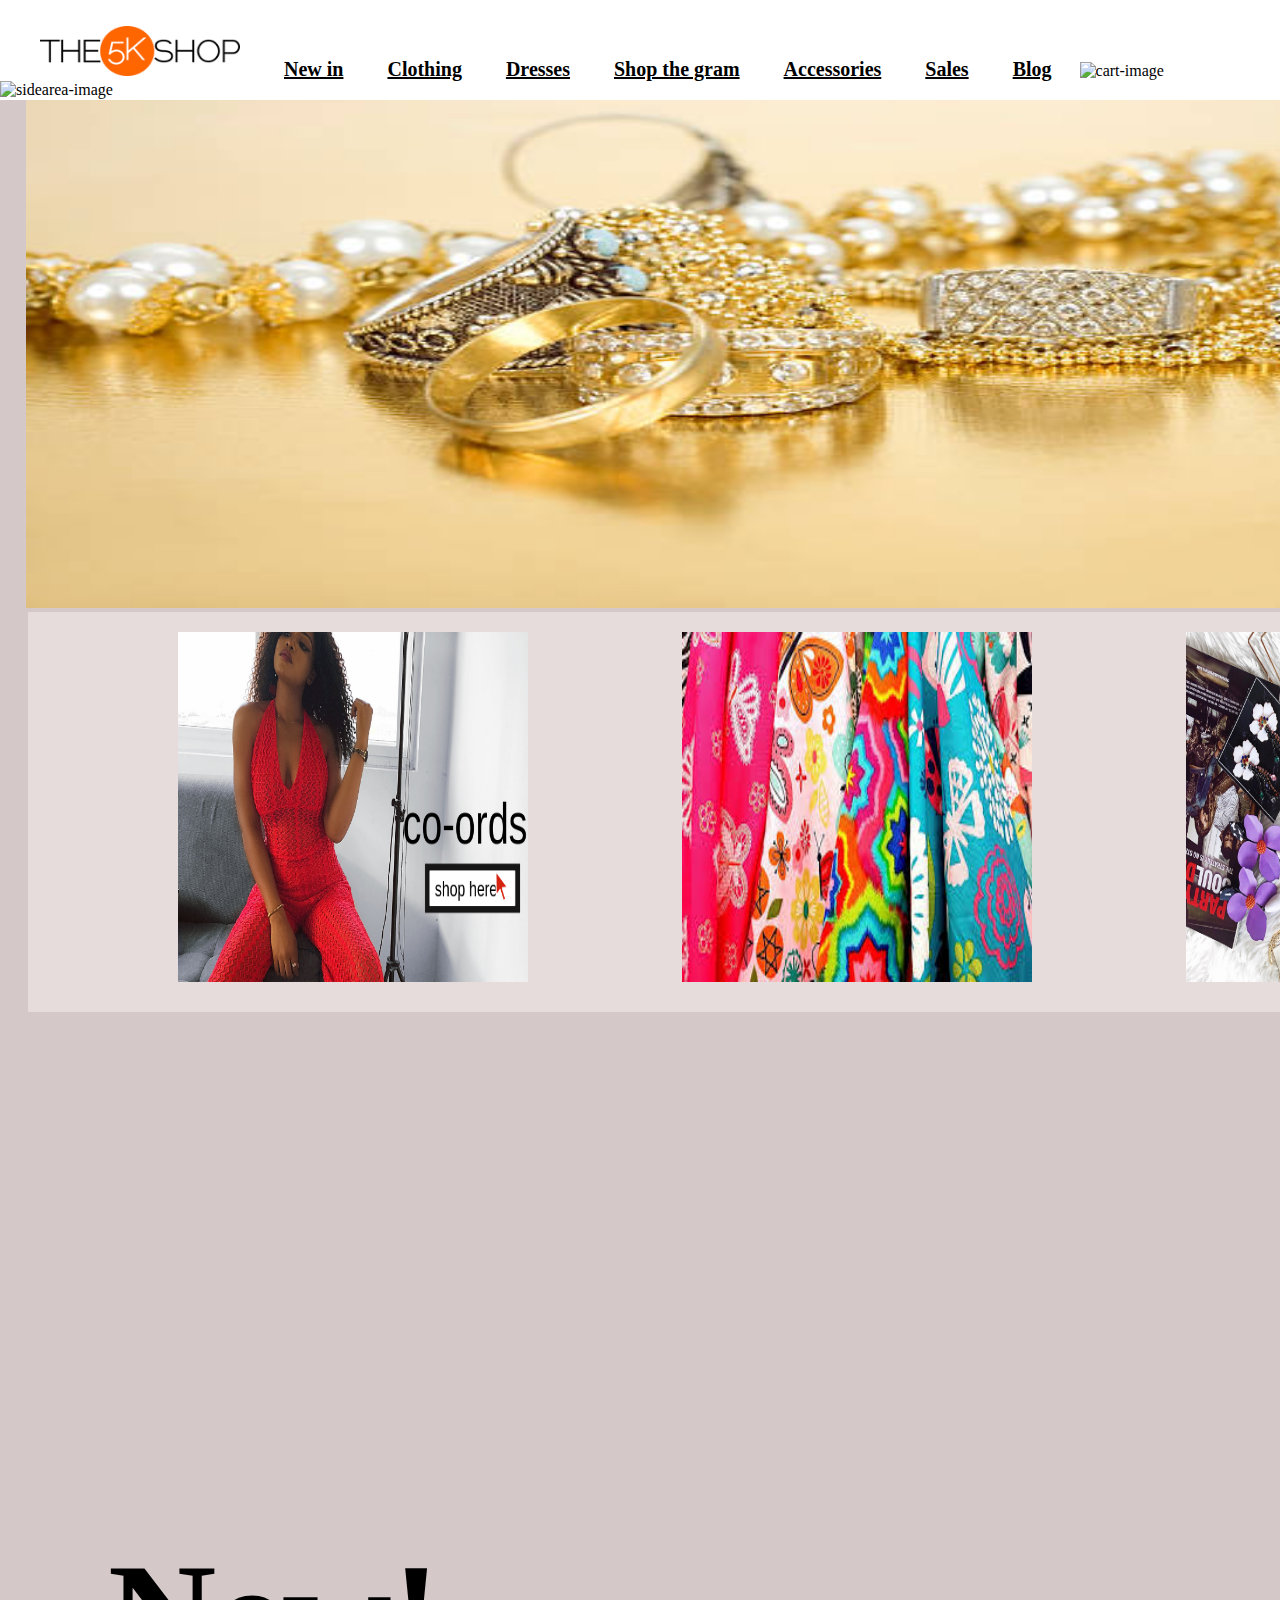
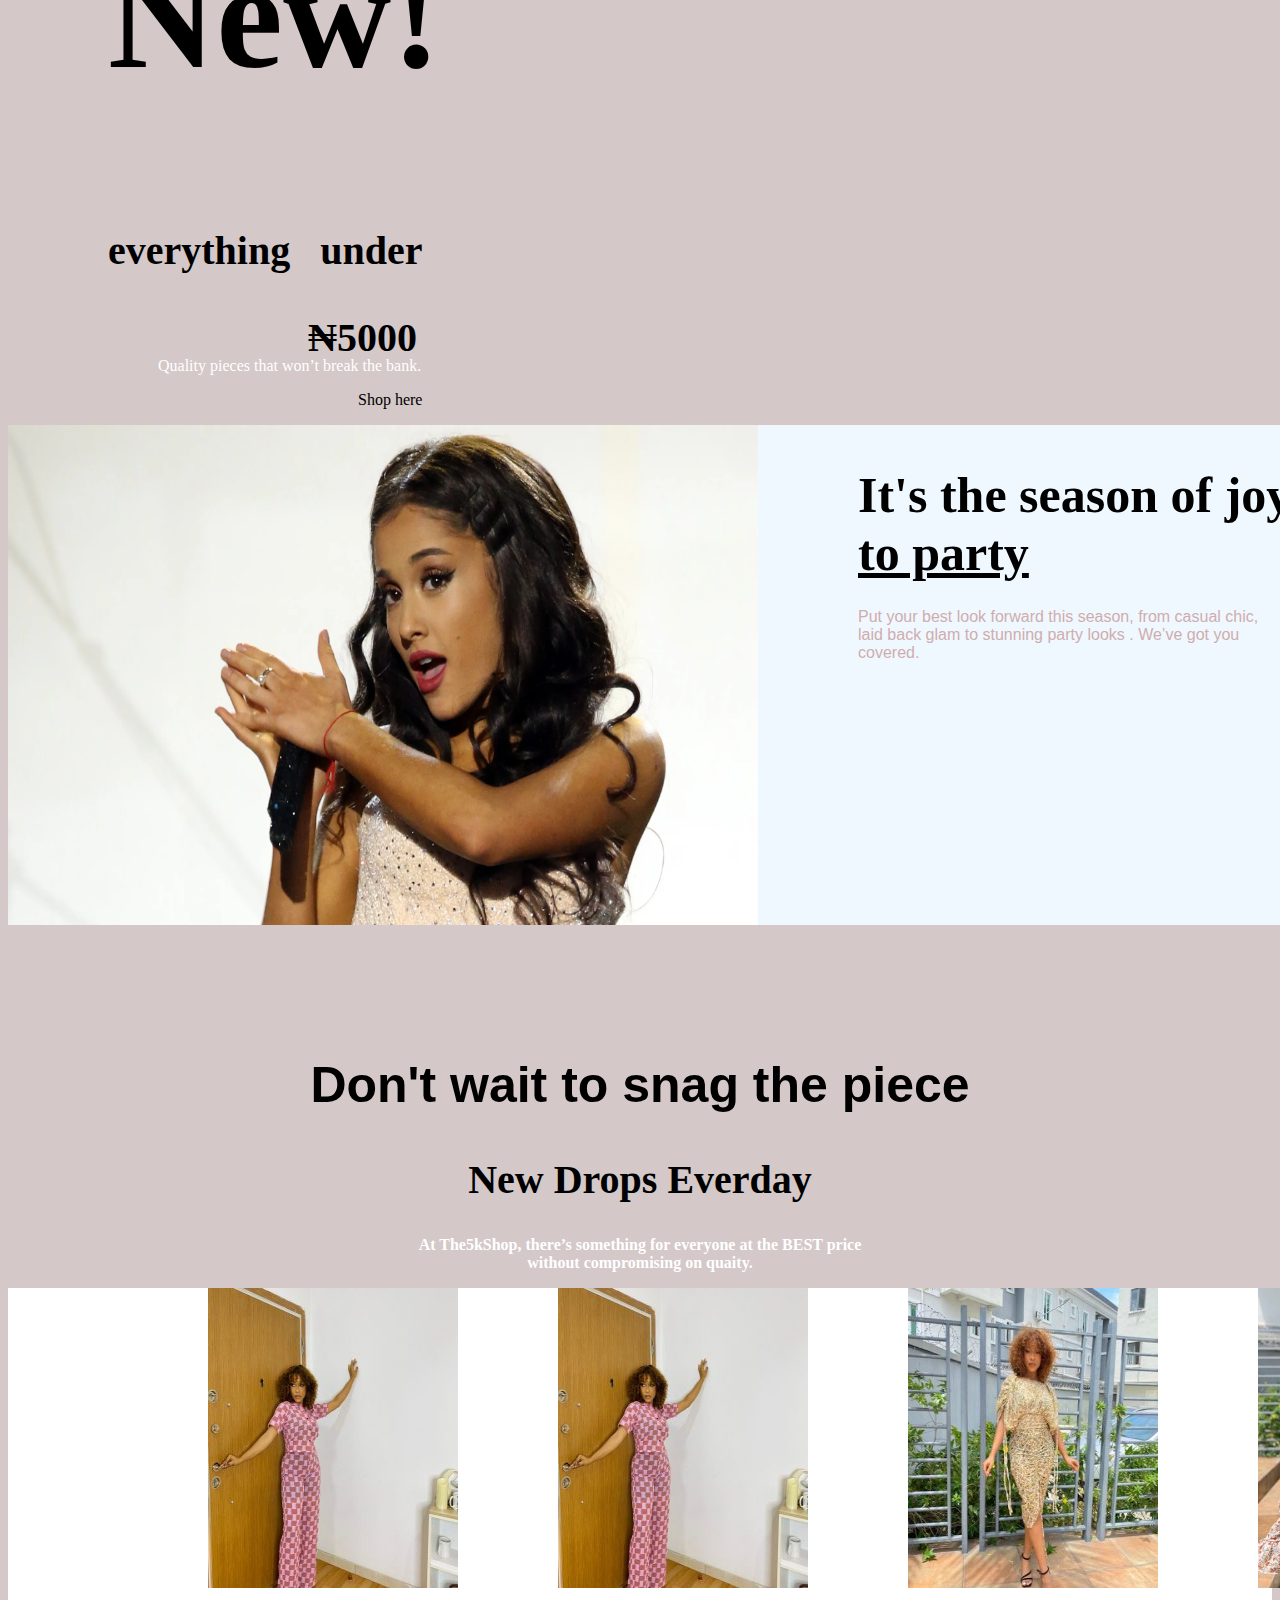
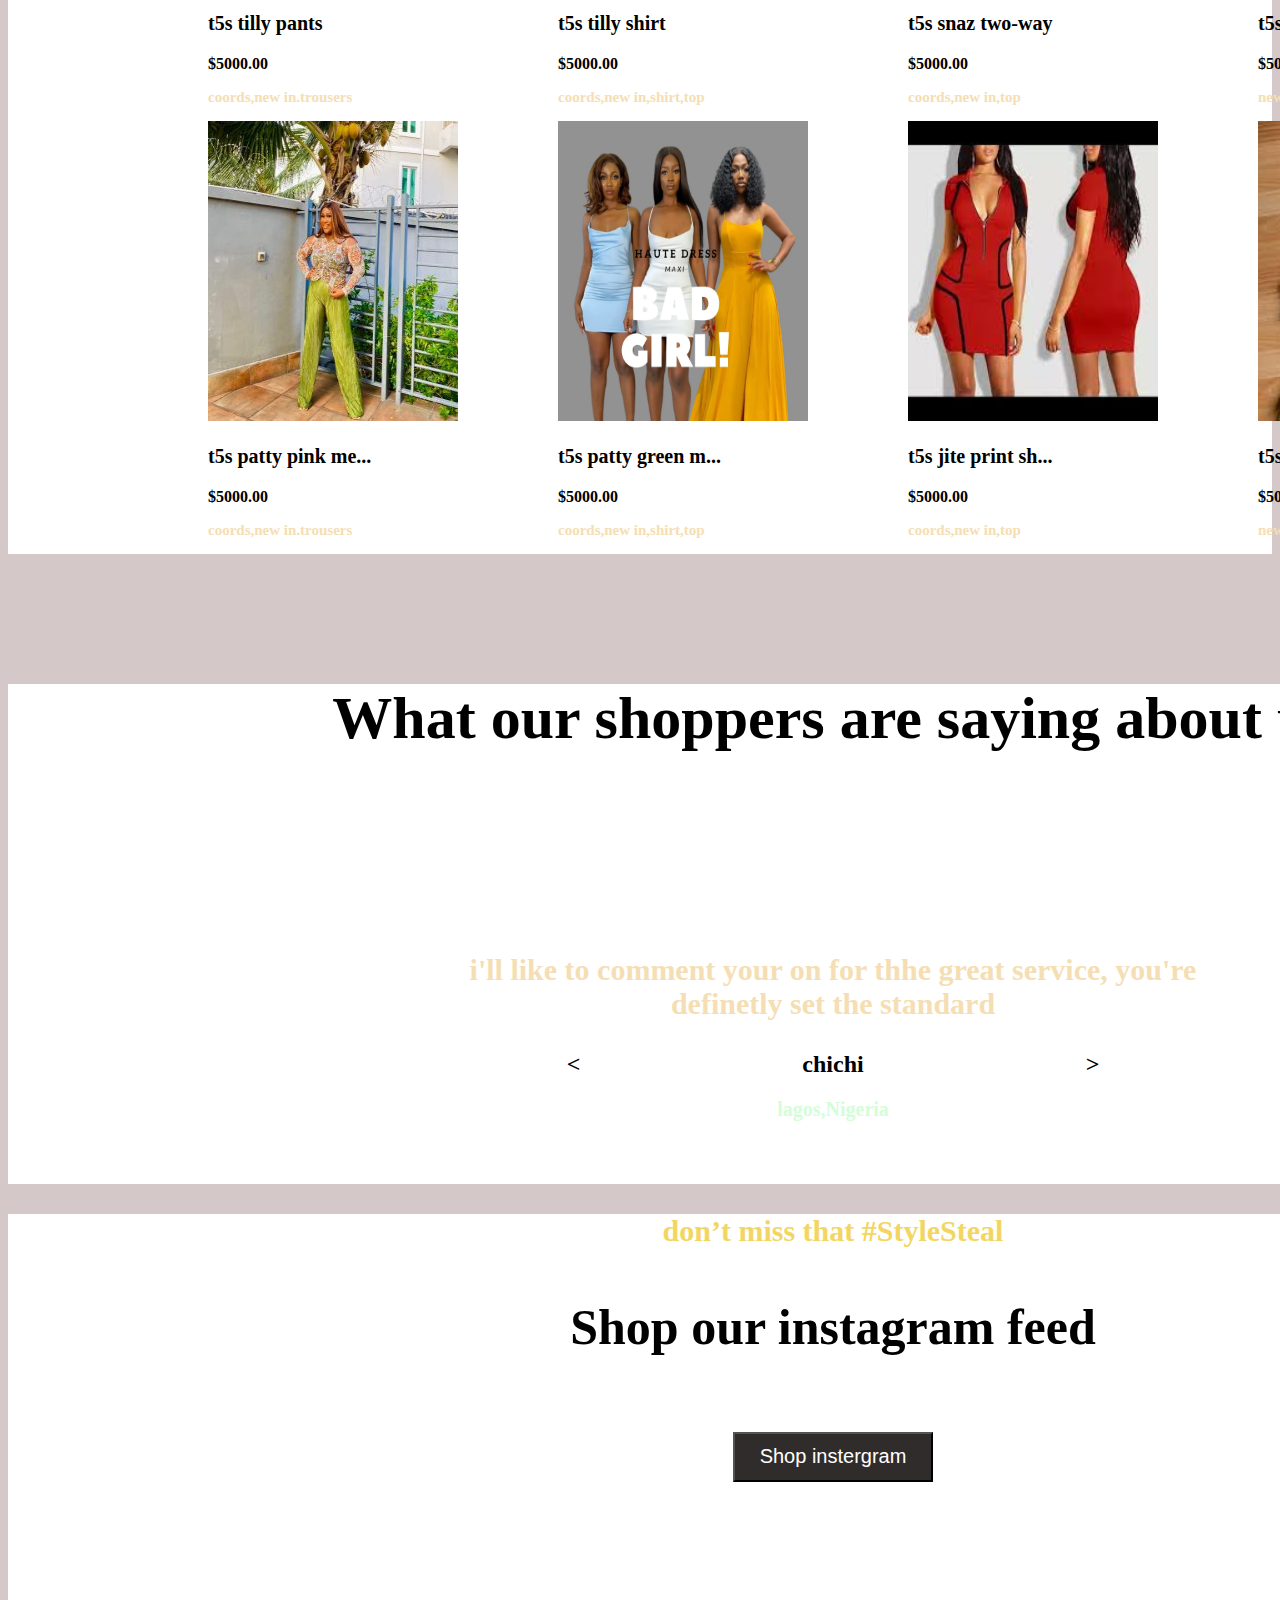
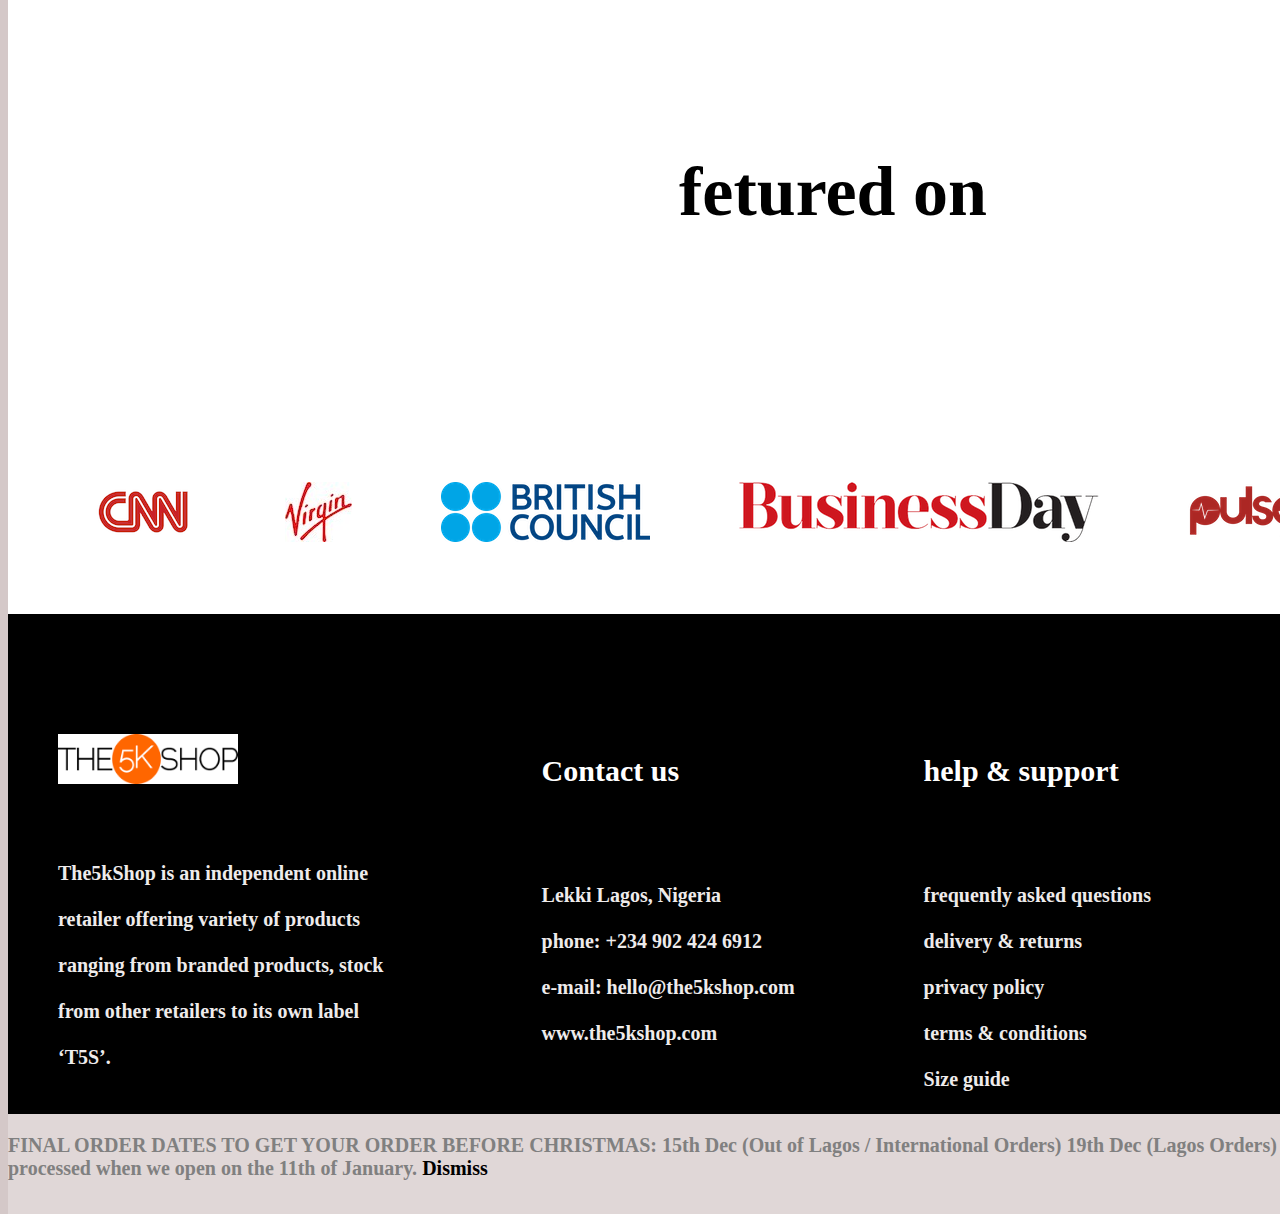
==== index.html @ b1fd97b8 "see" ====
<!DOCTYPE html>
<html lang="en">

<head>
  <meta charset="UTF-8">
  <meta http-equiv="X-UA-Compatible" content="IE=edge">
  <meta name="viewport" content="width=device-width, initial-scale=1.0">
  <title>Fashion</title>
  <link rel="stylesheet" href="./css/styles.css">
</head>

<body>
  <div class="a">
    <img class="i" id="one" src="./img/5k logo.png" alt="">
    <b>
     <a href="sales.html" class="i">New in</a>
     <a href="" class="i">Clothing</a>
     <a href="" class="i"> Dresses</a>
     <a href="" class="i"> Shop the gram</a>
     <a href="" class="i"> Accessories</a>
     <a href="" class="i"> Sales</a>
     <a href="" class="i">Blog</a>
    </b>&nbsp;&nbsp;&nbsp;&nbsp;&nbsp;
    <img class="m" src="https://the5kshop.com/wp-content/themes/bazaar/assets/img/cart.png "
      alt="cart-image">&nbsp;&nbsp;&nbsp;&nbsp;
    <img class="qodef-sidearea-image-dark"
      src="https://the5kshop.com/wp-content/themes/bazaar/assets/img/sidearea-opener.png " alt="sidearea-image">
  </div>
  <img class="d" src="./img/acce.jpg" alt="">
  <div class="e">
    <img class="f" src="./img/co-ords.png" alt="">
    <img class="f" src="./img/images.jfif" alt="">
    <img class="f" src="./img/accessories.png" alt="">
  </div>
  <br>
  <h2 class="g">New!</h2>
  <h2>
    <h5 class="h">everything&nbsp;&nbsp;&nbsp;under<br>
      <p class="j">₦5000</p>
    </h5>
  </h2>
  <p class="k">Quality pieces that won’t break the bank.</p>
  <p class="l">Shop here</p>
  <div class="o">
    <img class="n" src="./img/ariana.jfif" alt="">
    <div>
      <h2 class="n" id="a">It's the season of joy<br><u>to party</u> </h2>
      <p class="p">Put your best look forward this season, from casual chic, <br> laid back glam to stunning party looks .
        We’ve got you <br> covered.</p>
    </div>
  </div><br><br><br><br><b></br>
    <center>
      <h2 class="s">Don't wait to snag the piece</h2>
      <b>
        <h2 class="r">New Drops Everday</h2>
      </b>
      <p class="q">At The5kShop, there’s something for everyone at the BEST price <br> without compromising on quaity. 
      </p>
    </center>
    </div>

    <div class="y">
      <div class="x">
        <div class="te">
          <img class="u" src="./img/A.jpg" alt="">
          <p class="w">t5s tilly pants</p>
          <p>$5000.00</p>
          <p class="v">coords,new in.trousers</p>
        </div>

        <div class="te">
          <img class="u" src="./img/A.jpg" alt="">
          <p class="w">t5s tilly shirt</p>
          <p>$5000.00</p>
          <p class="v">coords,new in,shirt,top</p>
        </div>

        <div class="te">
          <img class="u" src="./img/B.jpg" alt="">
          <p class="w">t5s snaz two-way </p>
          <p>$5000.00</p>
          <p class="v">coords,new in,top</p>
        </div>
        <div class="te">
          <img class="u" src="./img/C.jpg" alt="">
          <p class="w">t5s zen top</p>
          <p>$5000.00</p>
          <p class="v">new in,top</p>
        </div>
      </div>

      <div class="x">
        <div class="te">
          <img class="u" src="./img/D.jpg" alt="">
          <p class="w">t5s patty pink me...</p>
          <p>$5000.00</p>
          <p class="v">coords,new in.trousers</p>
        </div>

        <div class="te">
          <img class="u" src="./img/new 1.webp" alt="">
          <p class="w">t5s patty green m...</p>
          <p>$5000.00</p>
          <p class="v">coords,new in,shirt,top</p>
        </div>

        <div class="te">
          <img class="u" src="./img/new2.jfif" alt="">
          <p class="w">t5s jite print sh...</p>
          <p>$5000.00</p>
          <p class="v">coords,new in,top</p>
        </div>
        <div class="te">
          <img class="u" src="./img/new3.jfif" alt="">
          <p class="w">t5s zainab adire...</p>
          <p>$5000.00</p>
          <p class="v">new in,top</p>
        </div>
      </div>
    </div>
    <br> <br> <br> <br> <br>
    <div class="ga">
      <center>
        <h1 class="aa"> What our shoppers are saying about us</h1>
      </center>
      <center>
        <h3 class="ab"> i'll like to comment your on for thhe great service, you're <br> definetly set the standard <h2>
    <&nbsp;&nbsp;&nbsp;&nbsp;&nbsp;&nbsp;&nbsp;&nbsp;&nbsp;&nbsp;&nbsp;&nbsp;&nbsp;&nbsp;&nbsp;&nbsp;&nbsp;&nbsp;&nbsp;&nbsp;&nbsp;&nbsp;&nbsp;&nbsp;&nbsp;&nbsp;&nbsp;&nbsp;&nbsp;&nbsp;&nbsp;&nbsp;&nbsp;&nbsp;&nbsp;&nbsp; chichi    &nbsp;&nbsp;&nbsp;&nbsp;&nbsp;&nbsp;&nbsp;&nbsp;&nbsp;&nbsp;&nbsp;&nbsp;&nbsp;&nbsp;&nbsp;&nbsp;&nbsp;&nbsp;&nbsp;&nbsp;&nbsp;&nbsp;&nbsp;&nbsp;&nbsp;&nbsp;&nbsp;&nbsp;&nbsp;&nbsp;&nbsp;&nbsp;&nbsp;&nbsp;&nbsp;&nbsp;></h2>
          <p class="nm">lagos,Nigeria</p>
        </h3>
      </center>
    </div>
    <div class="gg">
      <center>
        <p class="ml">don’t miss that #StyleSteal</p>
        <p class="mj">Shop our instagram feed</p>
        <button id="one">Shop instergram</button>
      </center> <br><br><br> <br><br><br> <br><br><br> <br><br><br> <br><br><br>
     <center> <b class="fg">fetured on</b></center>
     <img class="op" src="./img/cnn.png" alt="">
     <img class="op" src="./img/Virgin.jpg" alt="">
     <img class="op" src="./img/British Council.png" alt="">
     <img class="op" src="./img/bussiness day.png" alt="">
     <img class="op" src="./img/Pulse.png" alt="">
     <img class="op" src="./img/tech moran.png" alt="">
    </div>
    <div>
      <div class="aq">
        <div class="hj" id="vo">
          <img class="as" src="./img/5k logo.png" alt=""><br><br><br><br>
          <p class="zd">
            The5kShop is an independent online <br><br>
            retailer offering variety of products <br> <br>
            ranging from branded products, stock <br> <br>
            from other retailers to its own label <br><br>
            ‘T5S’.<br><br>
          </p>
        </div>
        &nbsp;&nbsp;&nbsp;&nbsp;&nbsp;&nbsp;&nbsp;&nbsp;&nbsp;&nbsp;&nbsp;&nbsp;&nbsp;&nbsp;&nbsp;& nbsp;&nbsp;&nbsp;&nbsp;&nbsp;&nbsp;&nbsp;&nbsp;&nbsp;&nbsp;&nbsp;&nbsp;&nbsp;&nbsp;&nbsp;&nbsp;&nbsp;

        <div class="hj" id="lo">
          <h4 class="rf">Contact us</h4><br><br>
          <p class="zd">
            Lekki Lagos, Nigeria <br><br>
            phone: +234 902 424 6912 <br><br>
            e-mail: hello@the5kshop.com <br><br>
            www.the5kshop.com
          </p>

        </div>
        &nbsp;&nbsp;&nbsp;&nbsp;&nbsp;&nbsp;&nbsp;&nbsp;&nbsp;&nbsp;&nbsp;&nbsp;&nbsp;&nbsp;&nbsp;&nbsp;&nbsp;&nbsp;&nbsp;&nbsp;&nbsp;&nbsp;&nbsp;&nbsp;&nbsp;&nbsp;&nbsp;&nbsp;&nbsp;&nbsp;&nbsp;&nbsp;

        <div class="hj" id="rt">
          <h4 class="rf">help & support</h4><br><br>
          <p class="zd">
            frequently asked questions <br><br>
            delivery & returns <br><br>
            privacy policy <br><br>
            terms & conditions <br><br>
            Size guide
          </p>
        </div>&nbsp;&nbsp;
        &nbsp;&nbsp;&nbsp;&nbsp;&nbsp;&nbsp;&nbsp;&nbsp;&nbsp;&nbsp;&nbsp;&nbsp;&nbsp;&nbsp;&nbsp;&nbsp;&nbsp;&nbsp;&nbsp;&nbsp;&nbsp;&nbsp;&nbsp;&nbsp;&nbsp;&nbsp;&nbsp;&nbsp;&nbsp;&nbsp;

        <div class="hj" id="yu">
          <h4 class="rf"> subscribe</h4>
          <button id="one">e-mail &nbsp;&nbsp;&nbsp;&nbsp;subscribe</button>

        </div>
      </div>
      <div class="ko">
        <p class="ka">FINAL ORDER DATES TO GET YOUR ORDER BEFORE CHRISTMAS: 15th Dec (Out of Lagos / International
          Orders) 19th Dec (Lagos Orders) All orders places after these dates will be processed when we open on the 11th
          of January. <b id="f"> Dismiss</b></p>
      </div>






</body>

</html>
---- css/styles.css ----
body{
    background-color: rgb(212, 200, 200);
}

#one{
    height: 50px;
    width: 200px;
    color: white;
    margin-top: 26px;
}
.h{
    height: 80px;
    width: 80px;
}
.i{
    font-size: 20px;
    display: inline-block;
    color: rgb(0, 0, 0);
    margin-left: 40px;
}
.m{
    height: 40px;
    width: 40px;
}
.d{
    height: 600px;
    width: 1620px;
    margin-left: 18px;
}
.e{
    background-color: rgb(231, 220, 220);
    height: 400px;
    width: 1620px; 
}
.f{
    height: 350px;
    width: 350px;
    display: inline-block;
    margin-left: 150px;
    margin-top: 20px;
}
.g{
    font-family:Quentin;
    font-size: 150px;
margin-top: 500px;
margin-left: 100px;
}
.h{
    font-size: 40px;
    margin-left: 100px;
    margin-bottom: 50px;
}
.e{
    margin-left: 20px;
}
.a{
    margin-top: -8px;
    margin-left: -8px;
    width: 100%;
    height: 100px;
    background-color: white;
    position: fixed;
}
.j{
    margin-bottom: 20px;
    margin-left: 200px;
}
.k{
    color: white;
    margin-left: 150px;
}
.l{
    color: rgb(0, 0, 0);
    margin-left: 350px;
}
.o{
    height: 500px;
    width: 1650px;
    background-color: aliceblue;
display: flex;
font-family: Poppins,sans-serif;
}
#a{
    font-family: fantasy;
    font-size: 50px;
    margin-left: 100px;
}
.n{
    height: 500px;
width: 750px;
}
.p{
    color: rgb(207, 173, 173);
    margin-top: -400px;
    margin-left: 100px;
}
.r{
    font-size: 40px;
}
.s{
    font-size: 50px;
    font-family: Arial, Helvetica, sans-serif;
}
.q{
    color: white;
}
.t{
    height: 700px;
    width: 1300px;
    background-color: gray;
}
.u{
    height: 300px;
    width: 250px;
} 
.v{
font-size: 15px;
color:wheat;
}

.w{
    font-size: 20px;
}
.x{
    display: flex;
    margin-left: 100px;
}
.y{
    background-color: white;
}
.z{
    display: inline-block;
}
.te{
    margin-left: 100px;
}
.ga{
    width:1650px;
    height:500px;
    background-color:white;
}
.aa{
    font-size:60px; 
}
.ab{
    font-size:30px;
    color:wheat;
    margin-top:200px;
}
.hj{
    display: inline-block;
    margin-top: 100px;
}
.da{
    margin-left: 600px;
    margin-top: 50px;
}
#vo{
    position: absolute;
    margin-left: 50px;
}
#lo{
    position: absolute;
    margin-left: 350px;
}
#rt{
    position: absolute;
    margin-left: 600px;
}
#yu{
    position: absolute;
    margin-left: 850px;
}
.aq{
    background-color:black;
    height: 500px;
    width: 1650px;
}
.as{
    width: 180px;
    height: 50px;
    margin-top: 20px;
}
.rf{
    font-size: 30px;
    color: white;
}
.zs{
    border: aquamarine;
    height: 20px;
    width: 50px;
    font-size: 20px;
    color: rgb(238, 235, 235);
}
.ko{
    background-color:rgb(224, 215, 215);
    height: 100px;
    width:1650px;
    position: absolute;
}

.ka{
    color: grey;
    font-size: 20px;
}
#f{
    color: black;
}
.zd{
    font-size: 20px;
    color: rgb(238, 235, 235);
}
#one{
    background-color: rgb(48, 44, 44);
    font-size: 20px;
}
.ml{
    font-size: 30px;
    color: rgb(243, 214, 98);
}
.mj{
    font-size: 50px;
}
.fg{
    font-size: 70px;
}
.op{
    margin-left: 85px;
    margin-top: 250px;
}
.nm{
    font-size: 20px;
    color: rgb(212, 253, 217);
}
.gg{
    height: 1000px;
    width: 1650px;
     background-color: white;
}
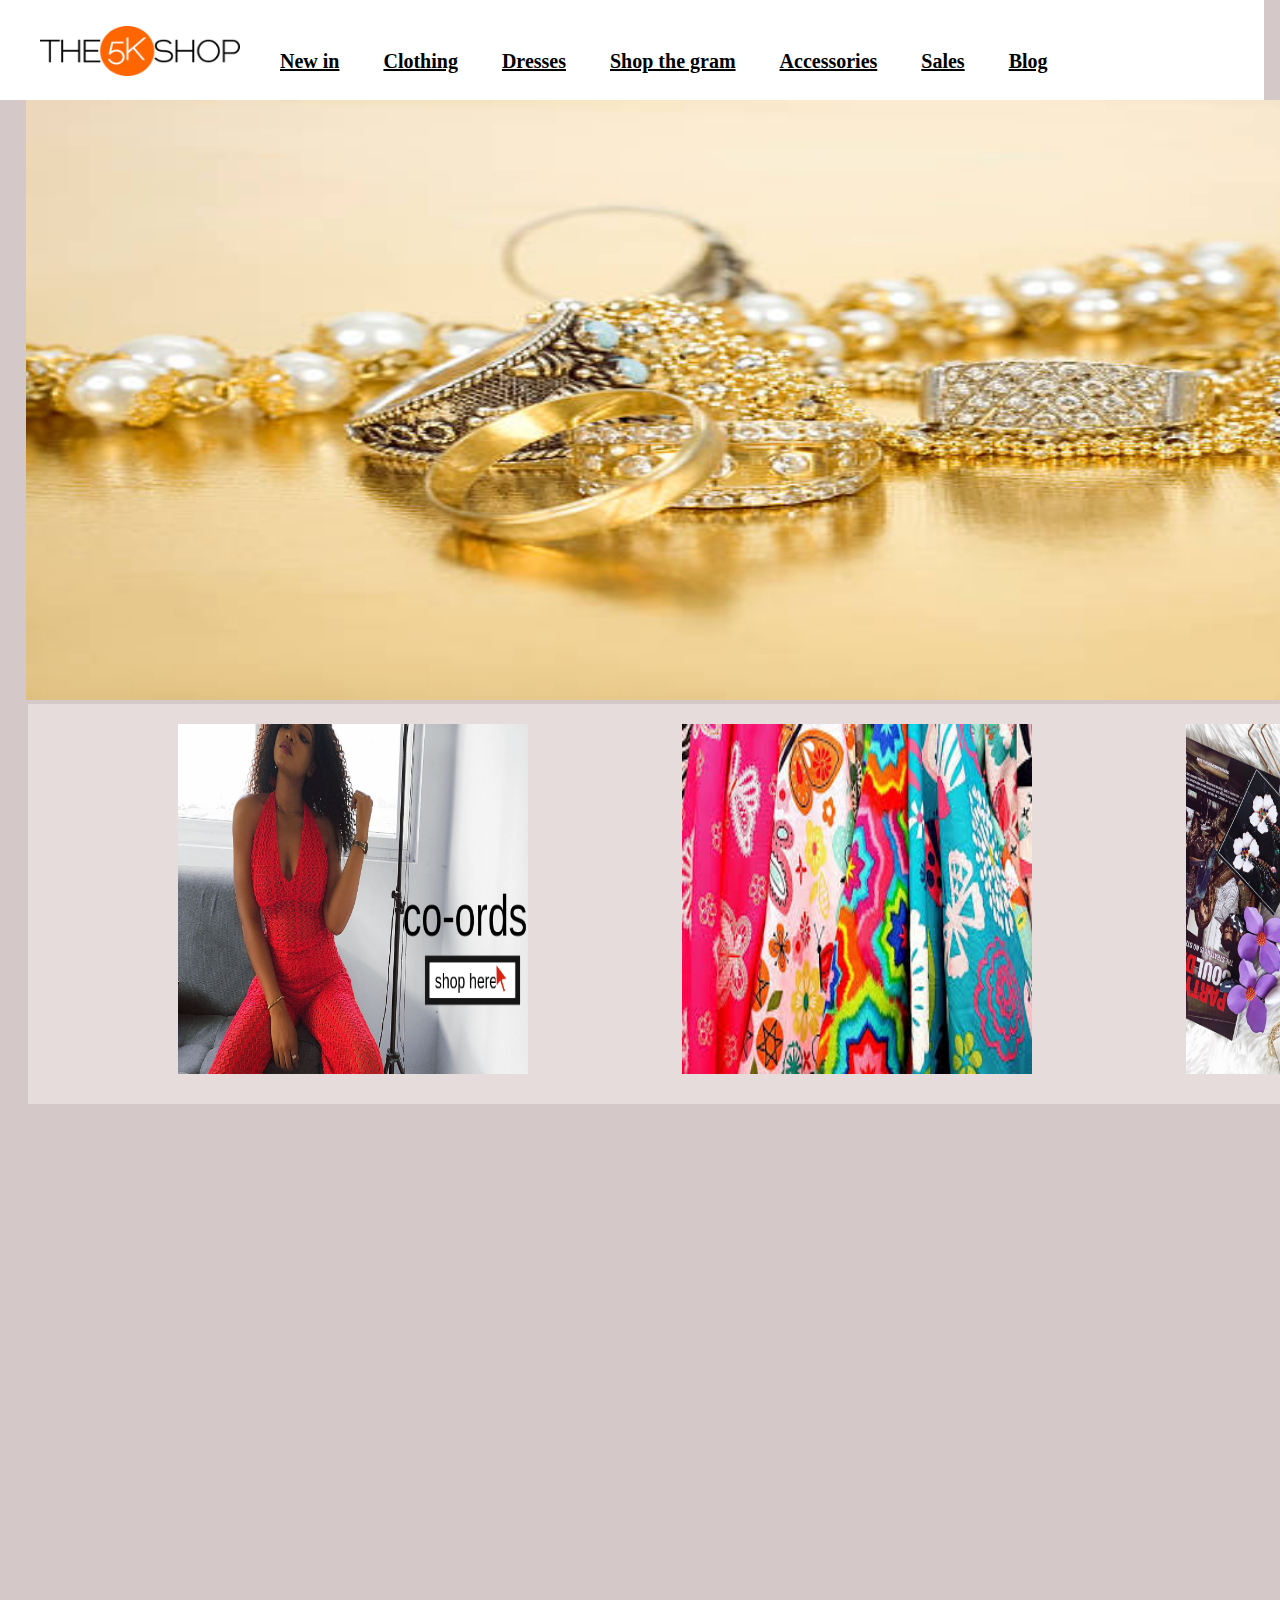
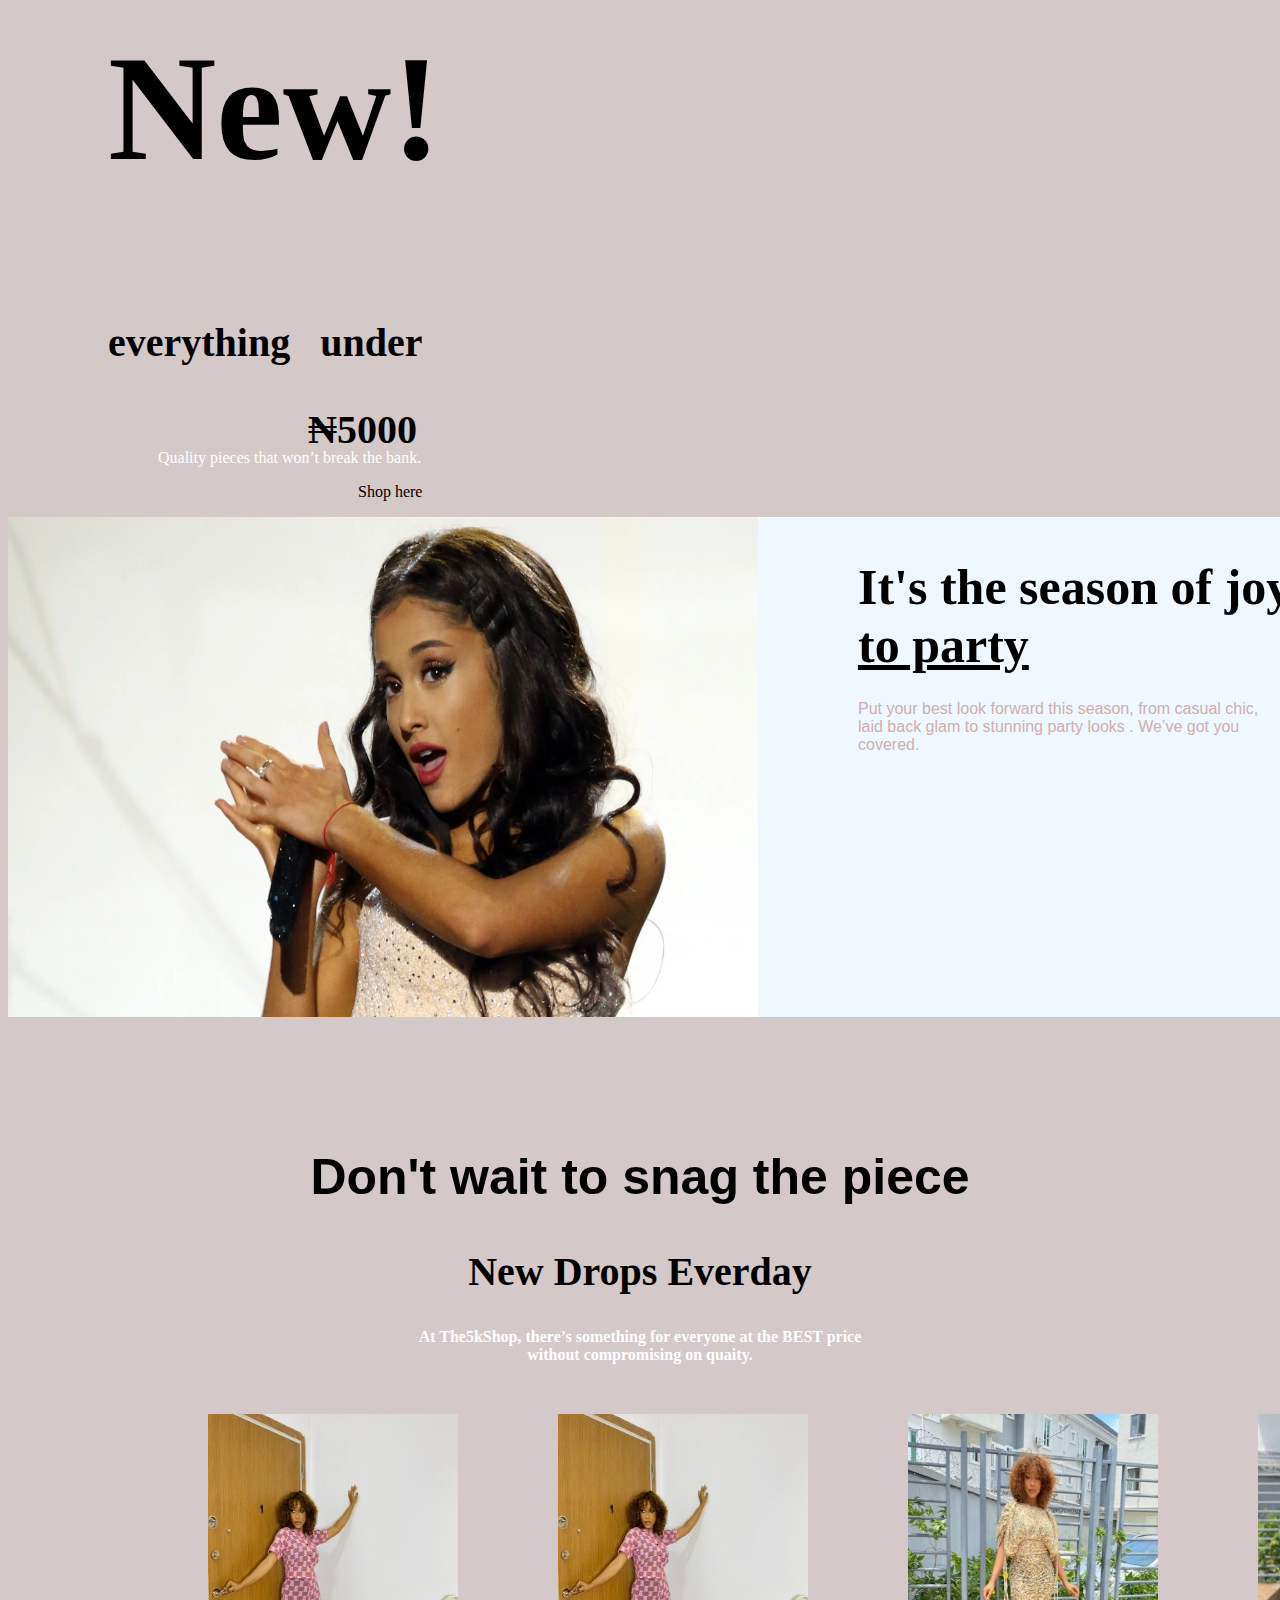
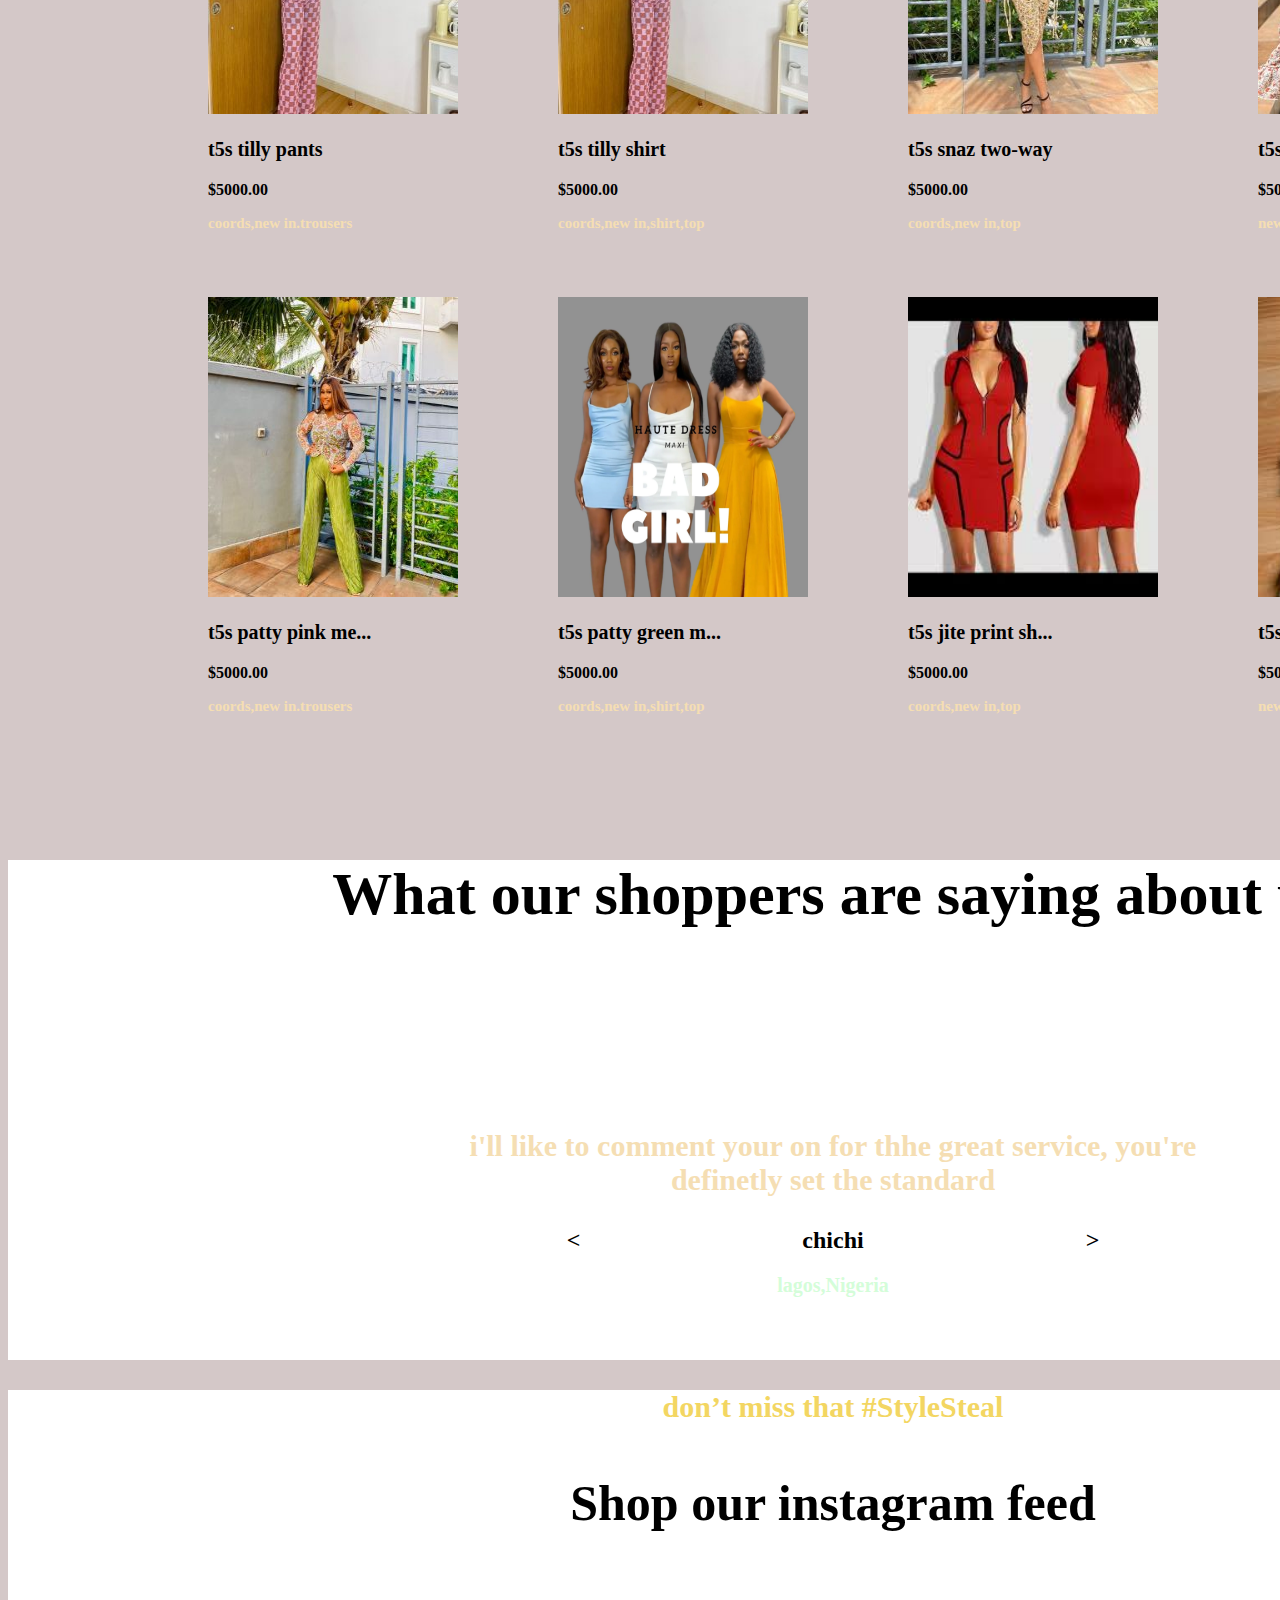
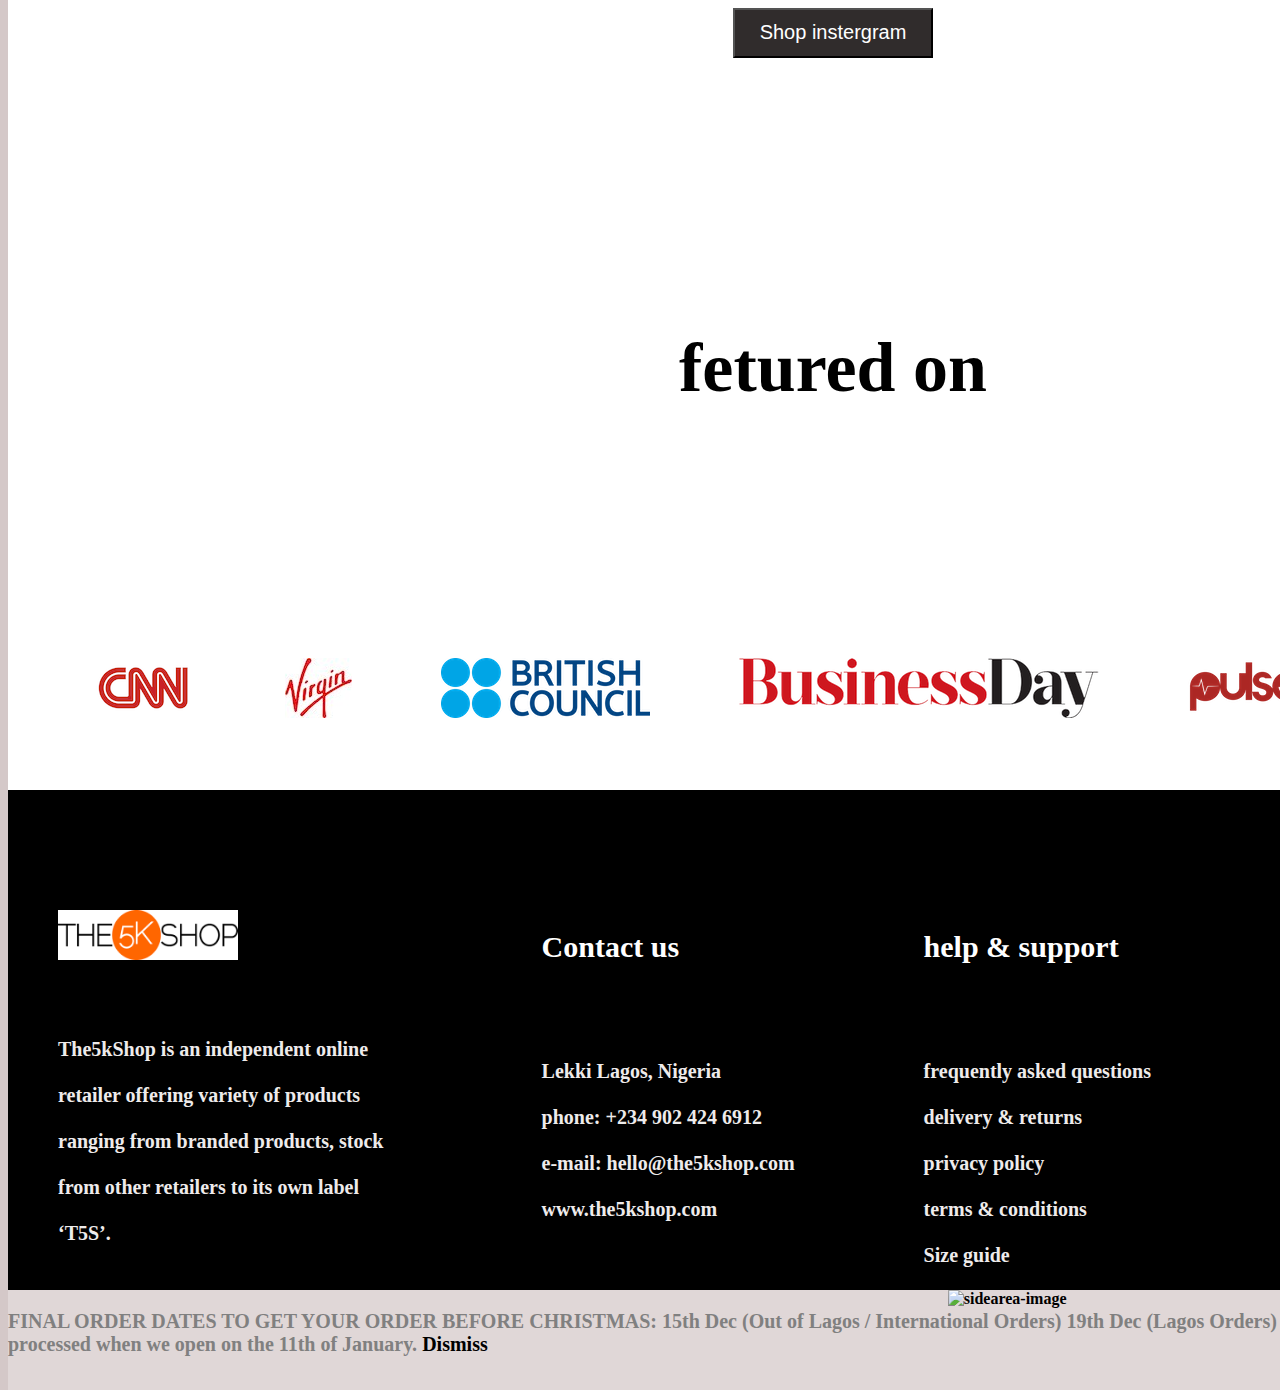
==== commit 8c1f8d56: "fash" ====
--- a/index.html
+++ b/index.html
@@ -21,10 +21,6 @@
      <a href="" class="i"> Sales</a>
      <a href="" class="i">Blog</a>
     </b>&nbsp;&nbsp;&nbsp;&nbsp;&nbsp;
-    <img class="m" src="https://the5kshop.com/wp-content/themes/bazaar/assets/img/cart.png "
-      alt="cart-image">&nbsp;&nbsp;&nbsp;&nbsp;
-    <img class="qodef-sidearea-image-dark"
-      src="https://the5kshop.com/wp-content/themes/bazaar/assets/img/sidearea-opener.png " alt="sidearea-image">
   </div>
   <img class="d" src="./img/acce.jpg" alt="">
   <div class="e">
@@ -201,4 +197,86 @@
 
 </body>
 
-</html>+</html>
+
+
+
+
+
+
+
+
+
+
+
+
+
+
+
+
+
+
+
+
+
+
+
+
+
+
+
+
+
+
+
+
+
+
+
+
+
+
+
+
+
+
+
+
+
+
+
+
+
+
+
+
+
+
+
+
+
+
+
+
+
+
+
+
+
+
+
+
+
+
+
+
+
+
+
+
+
+
+<img class="m" src="https://the5kshop.com/wp-content/themes/bazaar/assets/img/cart.png "
+alt="cart-image">
+<img class="qodef-sidearea-image-dark" id="yu"
+src="https://the5kshop.com/wp-content/themes/bazaar/assets/img/sidearea-opener.png " alt="sidearea-image">--- a/css/styles.css
+++ b/css/styles.css
@@ -17,6 +17,7 @@
     display: inline-block;
     color: rgb(0, 0, 0);
     margin-left: 40px;
+    margin-top: 50px;
 }
 .m{
     height: 40px;
@@ -59,7 +60,7 @@
     width: 100%;
     height: 100px;
     background-color: white;
-    position: fixed;
+    display: flex;
 }
 .j{
     margin-bottom: 20px;
@@ -124,9 +125,7 @@
 .x{
     display: flex;
     margin-left: 100px;
-}
-.y{
-    background-color: white;
+    margin-top: 50px;
 }
 .z{
     display: inline-block;
@@ -237,3 +236,21 @@
     width: 1650px;
      background-color: white;
 }
+.uy{
+    height: 2200px;
+    width: 1350px;
+    background-color: white;
+}
+.ad{
+    height: 250px;
+    width: 1350px;
+    background-color: blue;
+}
+.hji{
+    display: flex;
+    background-color: rgb(212, 212, 101);
+}
+.yu{
+    height: 40px;
+    width: 40px;
+}
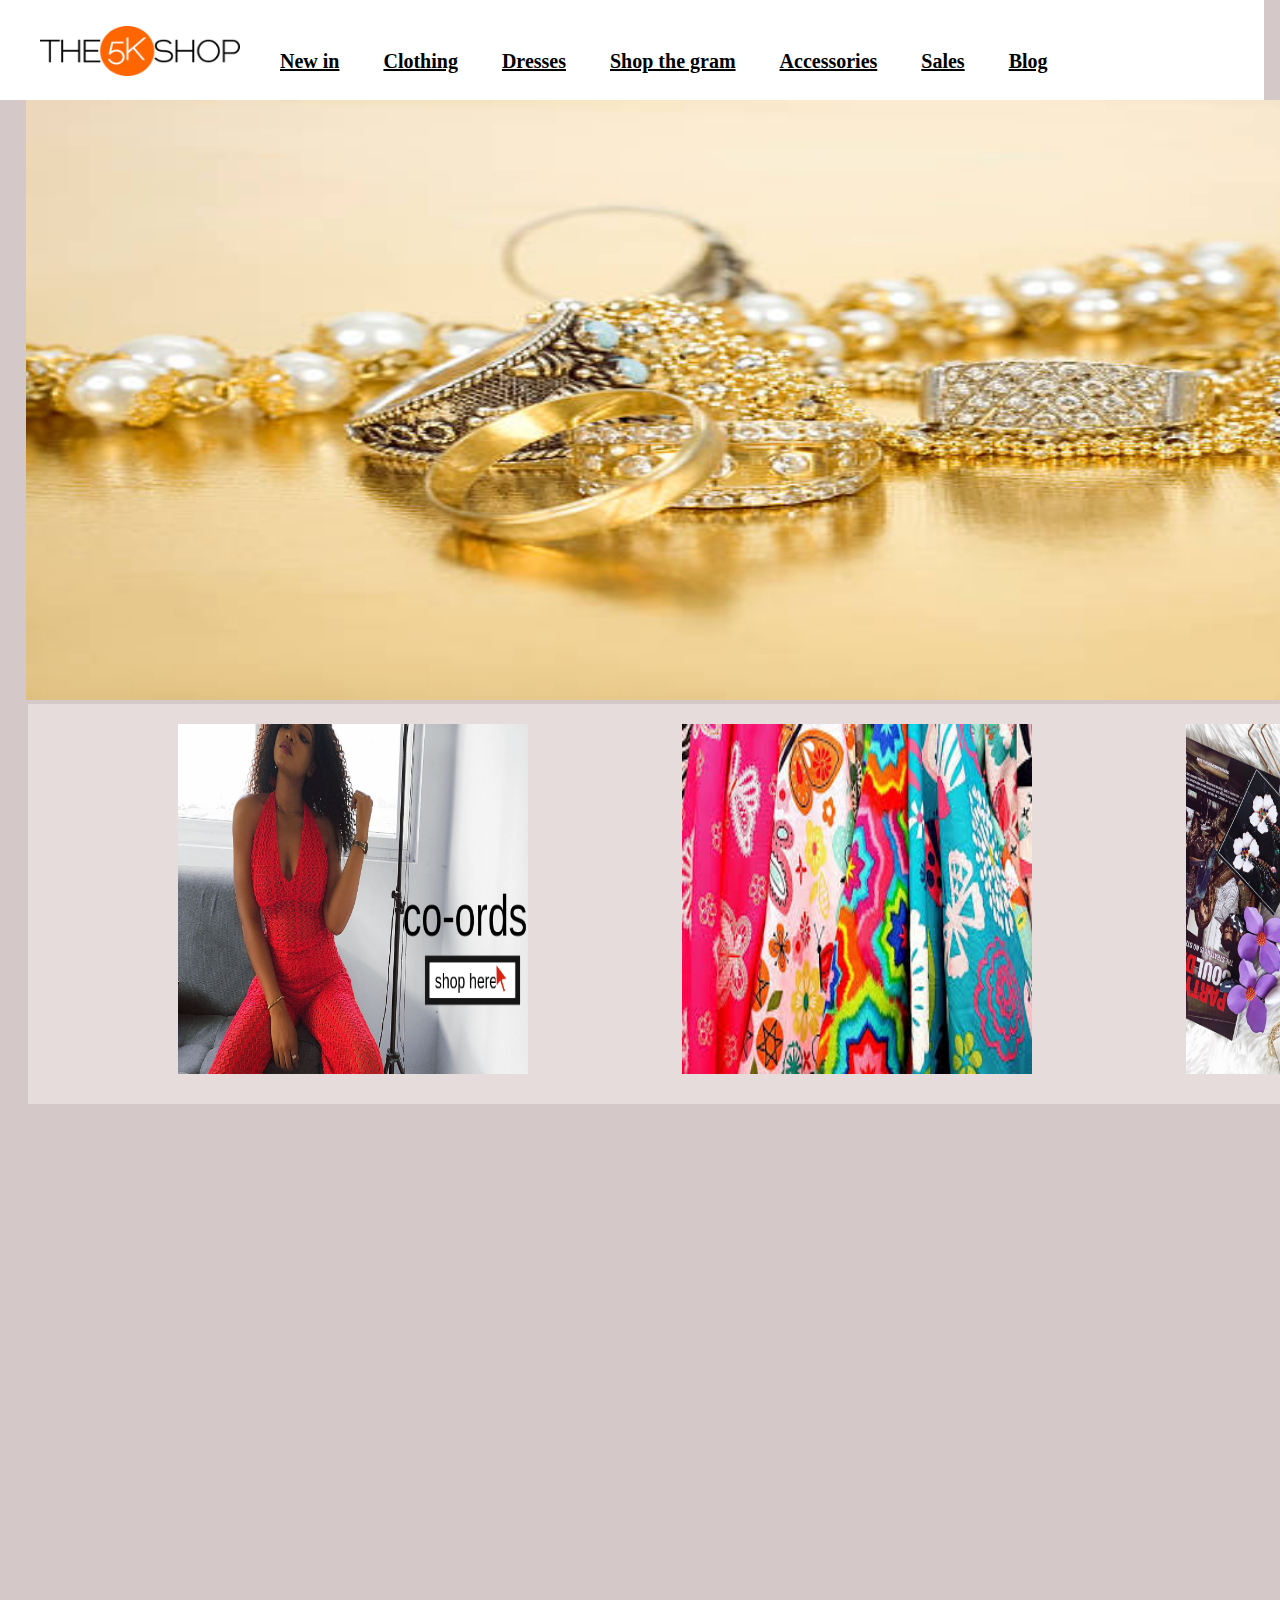
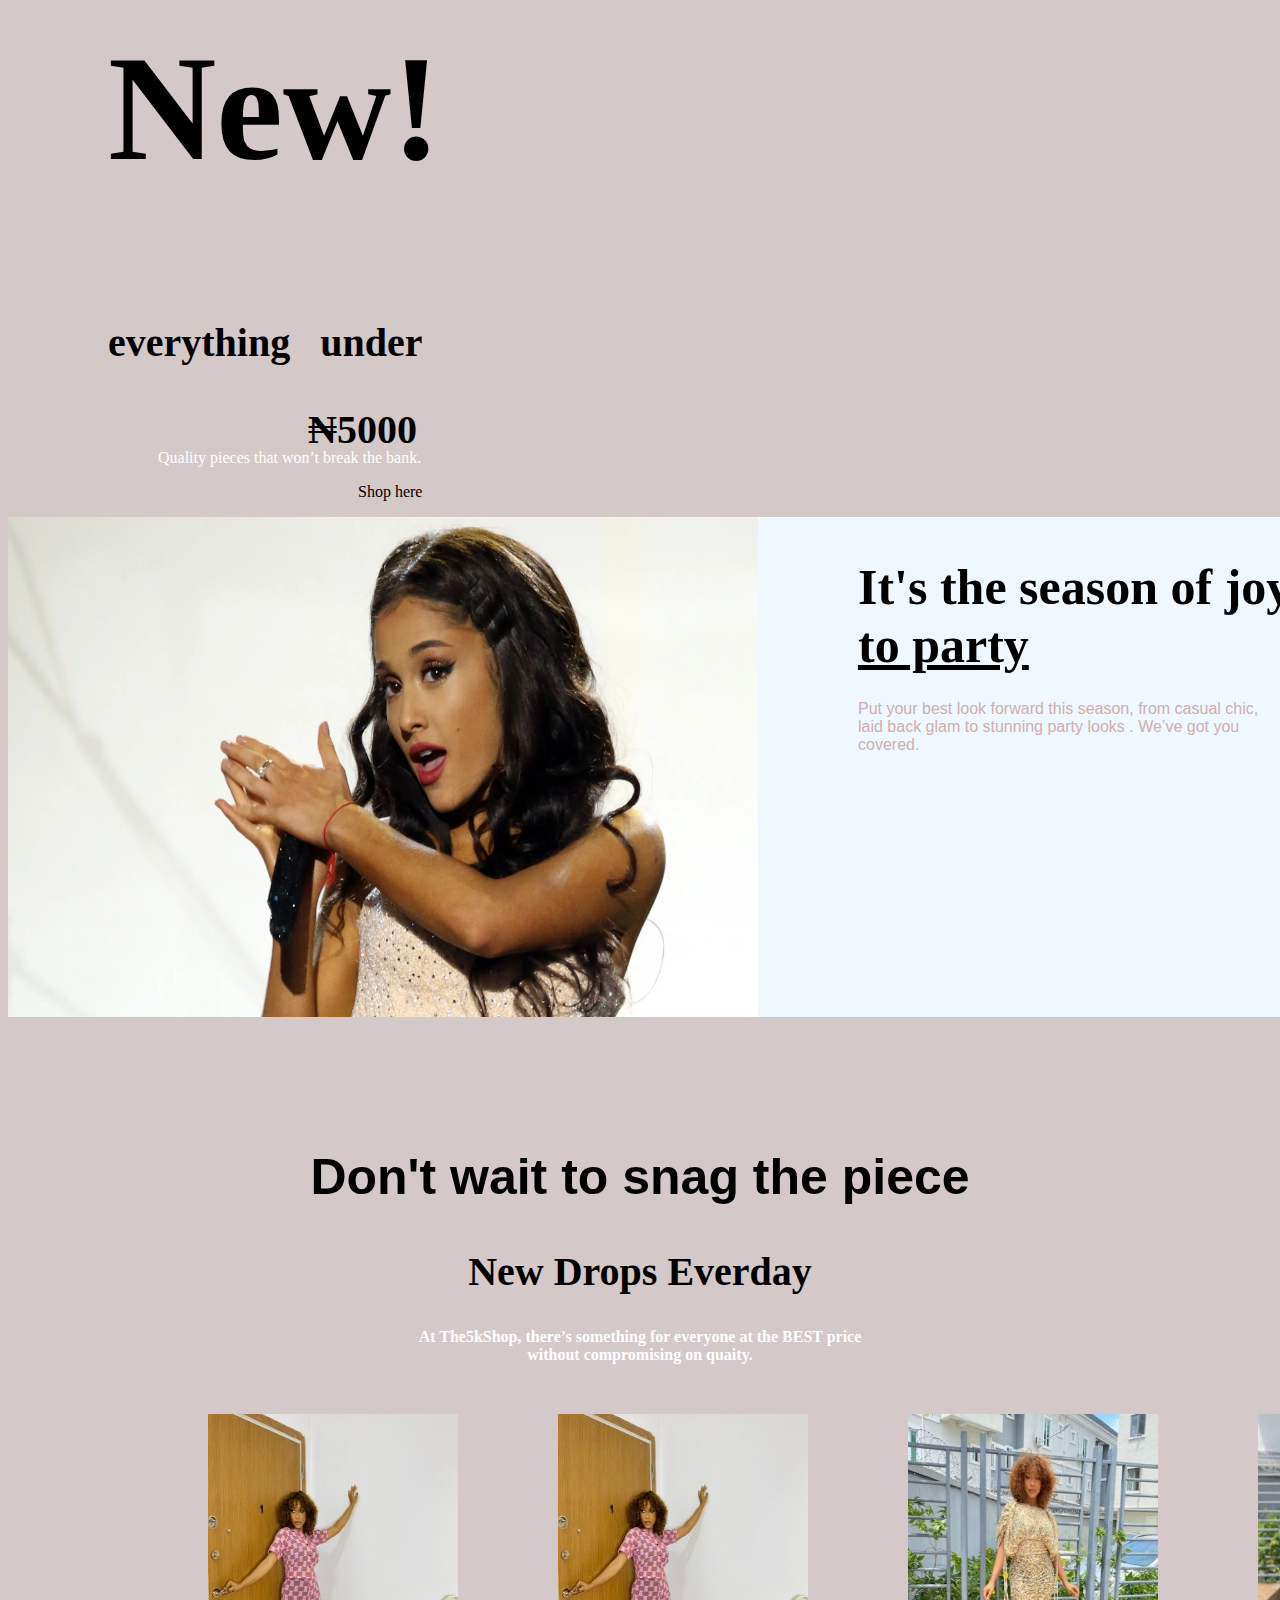
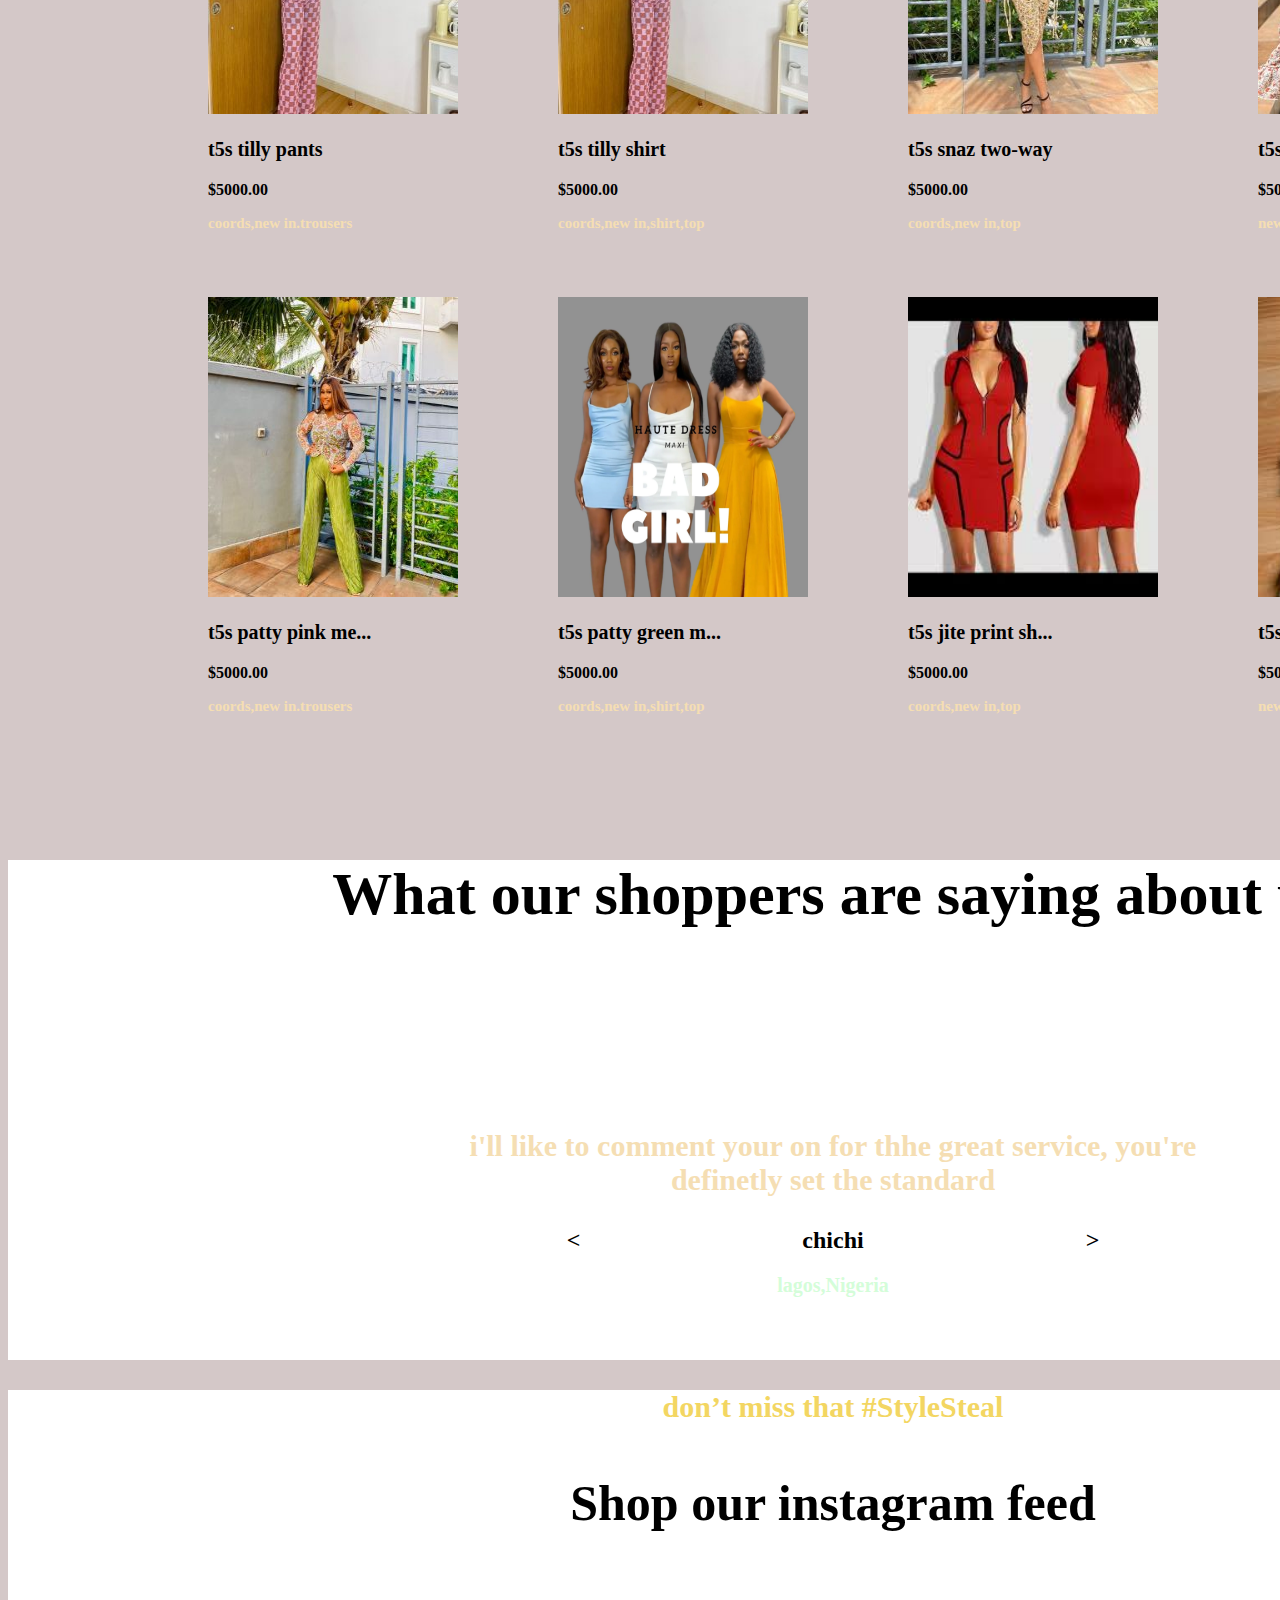
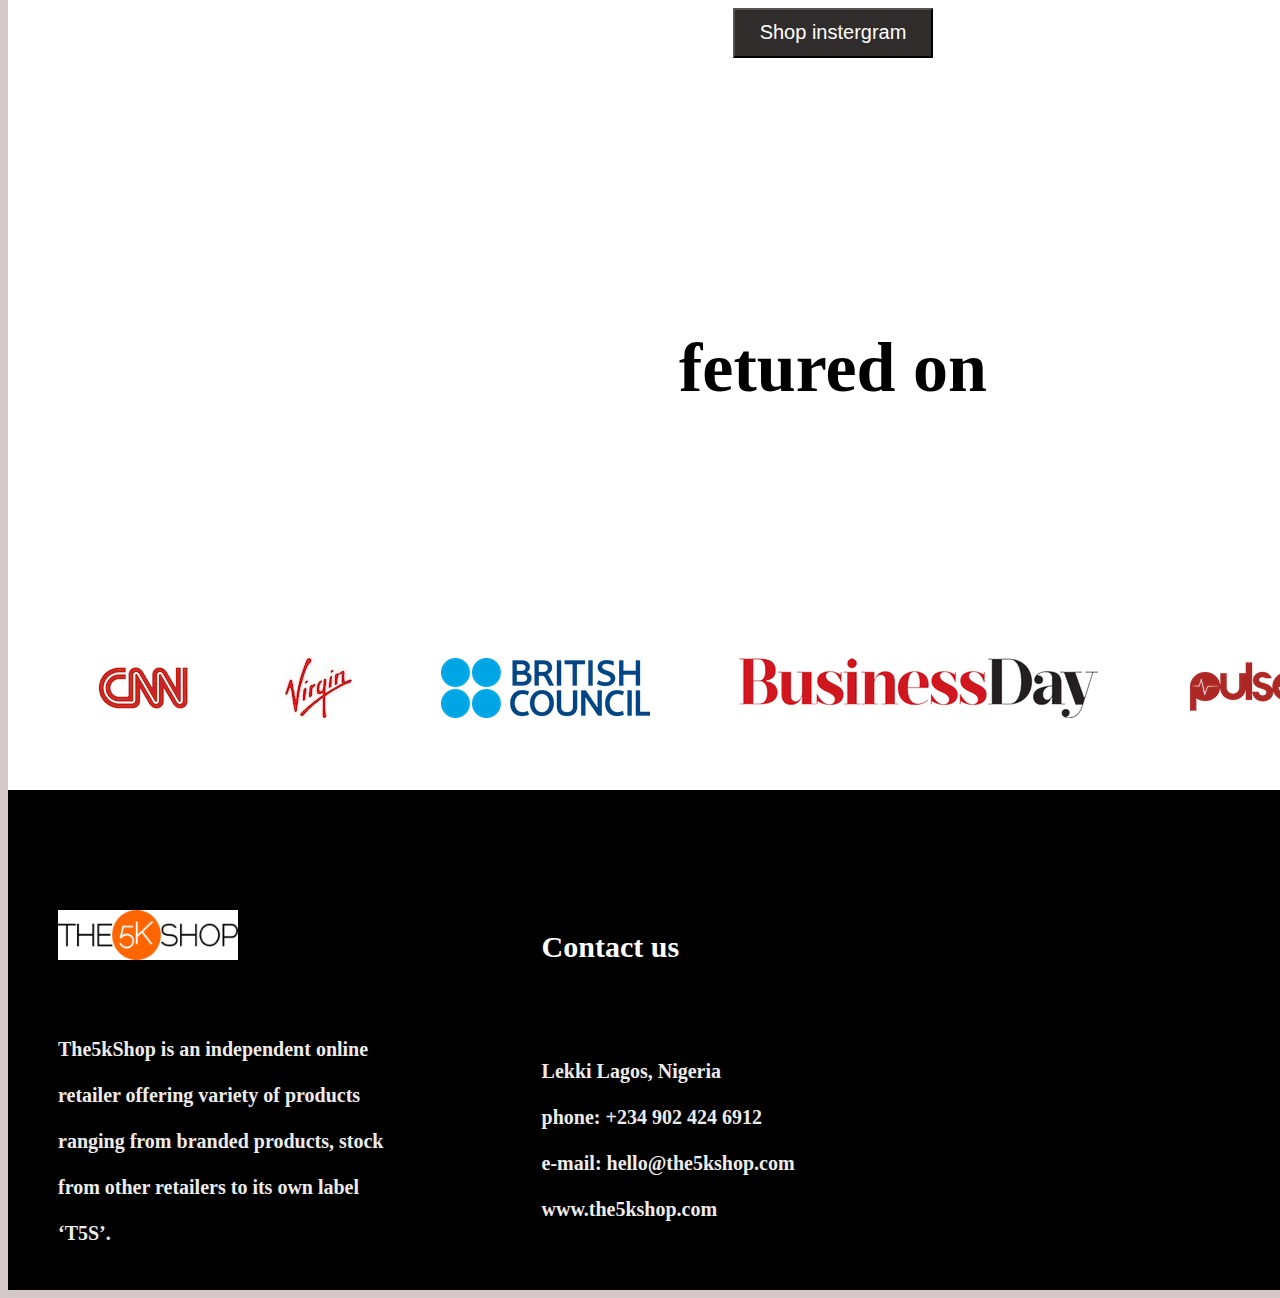
==== commit 4a984846: "kit" ====
--- a/index.html
+++ b/index.html
@@ -166,117 +166,4 @@
         </div>
         &nbsp;&nbsp;&nbsp;&nbsp;&nbsp;&nbsp;&nbsp;&nbsp;&nbsp;&nbsp;&nbsp;&nbsp;&nbsp;&nbsp;&nbsp;&nbsp;&nbsp;&nbsp;&nbsp;&nbsp;&nbsp;&nbsp;&nbsp;&nbsp;&nbsp;&nbsp;&nbsp;&nbsp;&nbsp;&nbsp;&nbsp;&nbsp;
 
-        <div class="hj" id="rt">
-          <h4 class="rf">help & support</h4><br><br>
-          <p class="zd">
-            frequently asked questions <br><br>
-            delivery & returns <br><br>
-            privacy policy <br><br>
-            terms & conditions <br><br>
-            Size guide
-          </p>
-        </div>&nbsp;&nbsp;
-        &nbsp;&nbsp;&nbsp;&nbsp;&nbsp;&nbsp;&nbsp;&nbsp;&nbsp;&nbsp;&nbsp;&nbsp;&nbsp;&nbsp;&nbsp;&nbsp;&nbsp;&nbsp;&nbsp;&nbsp;&nbsp;&nbsp;&nbsp;&nbsp;&nbsp;&nbsp;&nbsp;&nbsp;&nbsp;&nbsp;
-
-        <div class="hj" id="yu">
-          <h4 class="rf"> subscribe</h4>
-          <button id="one">e-mail &nbsp;&nbsp;&nbsp;&nbsp;subscribe</button>
-
-        </div>
-      </div>
-      <div class="ko">
-        <p class="ka">FINAL ORDER DATES TO GET YOUR ORDER BEFORE CHRISTMAS: 15th Dec (Out of Lagos / International
-          Orders) 19th Dec (Lagos Orders) All orders places after these dates will be processed when we open on the 11th
-          of January. <b id="f"> Dismiss</b></p>
-      </div>
-
-
-
-
-
-
-</body>
-
-</html>
-
-
-
-
-
-
-
-
-
-
-
-
-
-
-
-
-
-
-
-
-
-
-
-
-
-
-
-
-
-
-
-
-
-
-
-
-
-
-
-
-
-
-
-
-
-
-
-
-
-
-
-
-
-
-
-
-
-
-
-
-
-
-
-
-
-
-
-
-
-
-
-
-
-
-
-
-
-
-<img class="m" src="https://the5kshop.com/wp-content/themes/bazaar/assets/img/cart.png "
-alt="cart-image">
-<img class="qodef-sidearea-image-dark" id="yu"
-src="https://the5kshop.com/wp-content/themes/bazaar/assets/img/sidearea-opener.png " alt="sidearea-image">+       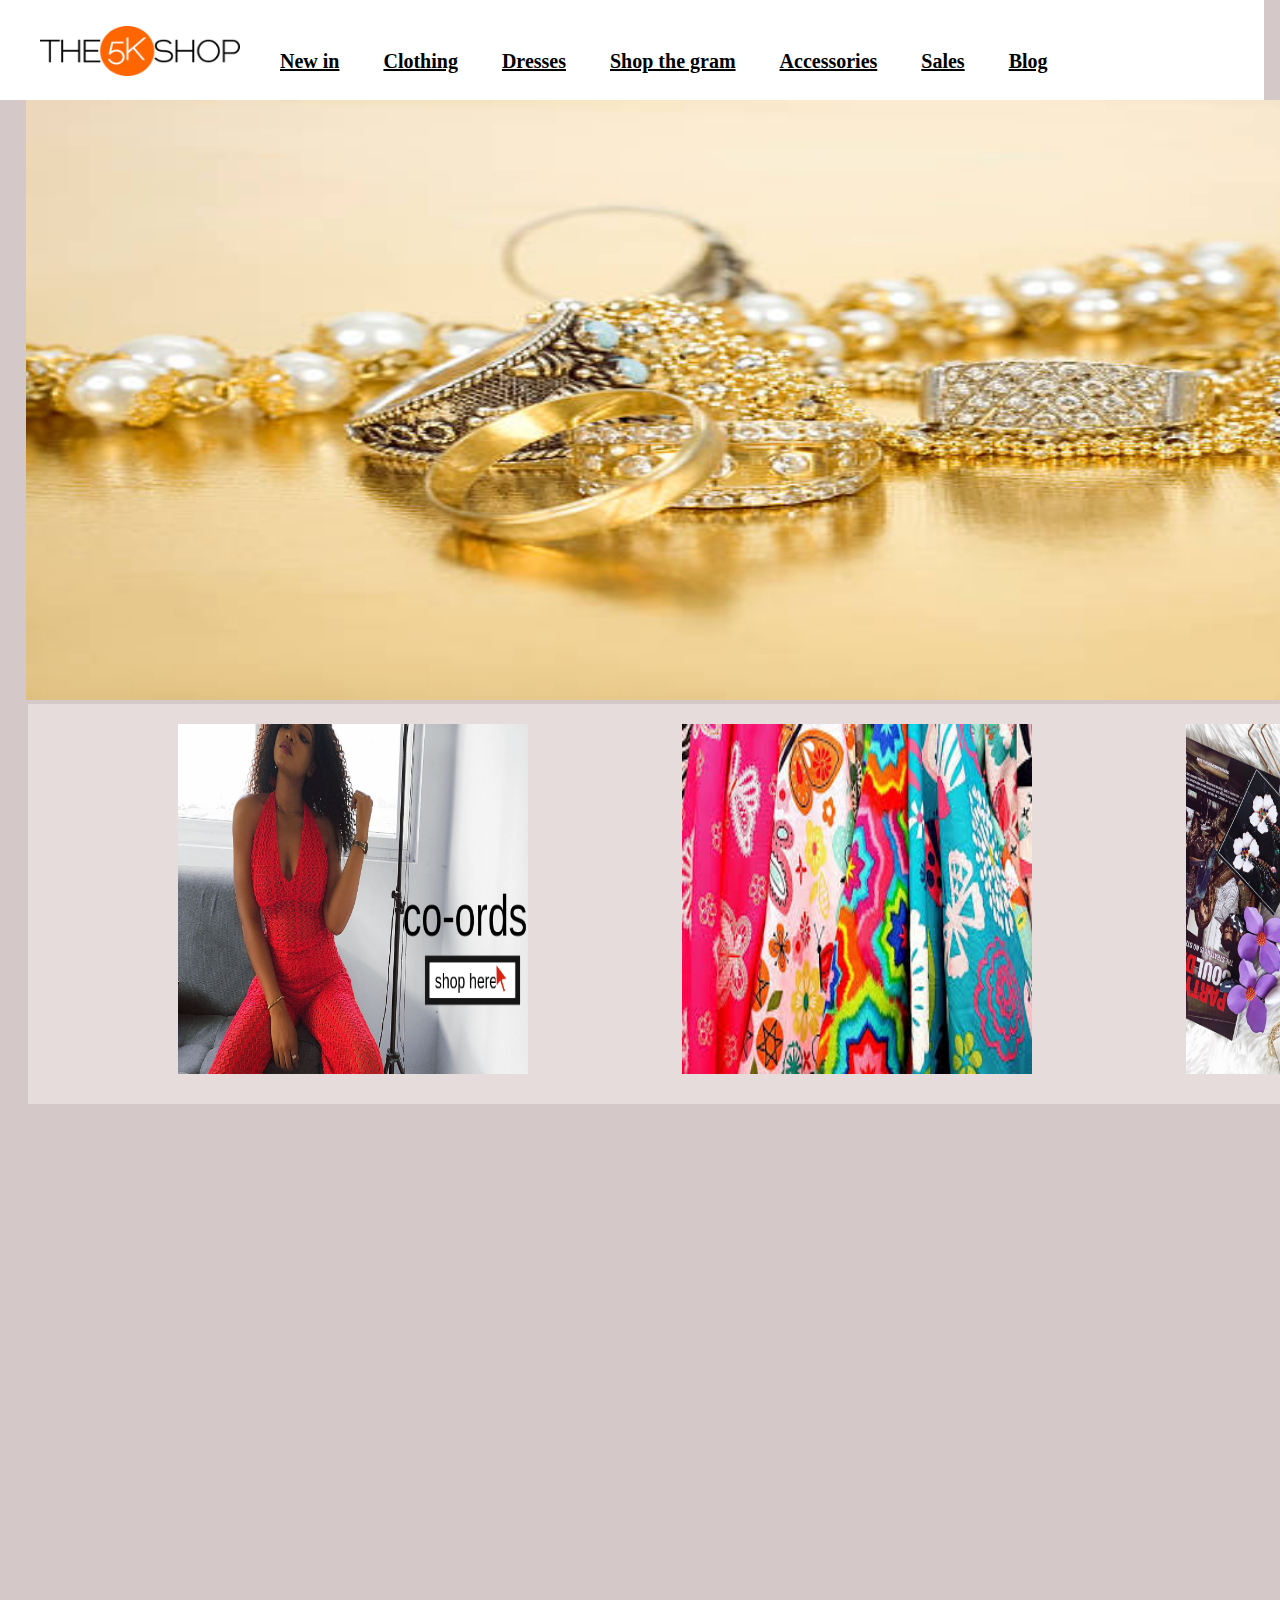
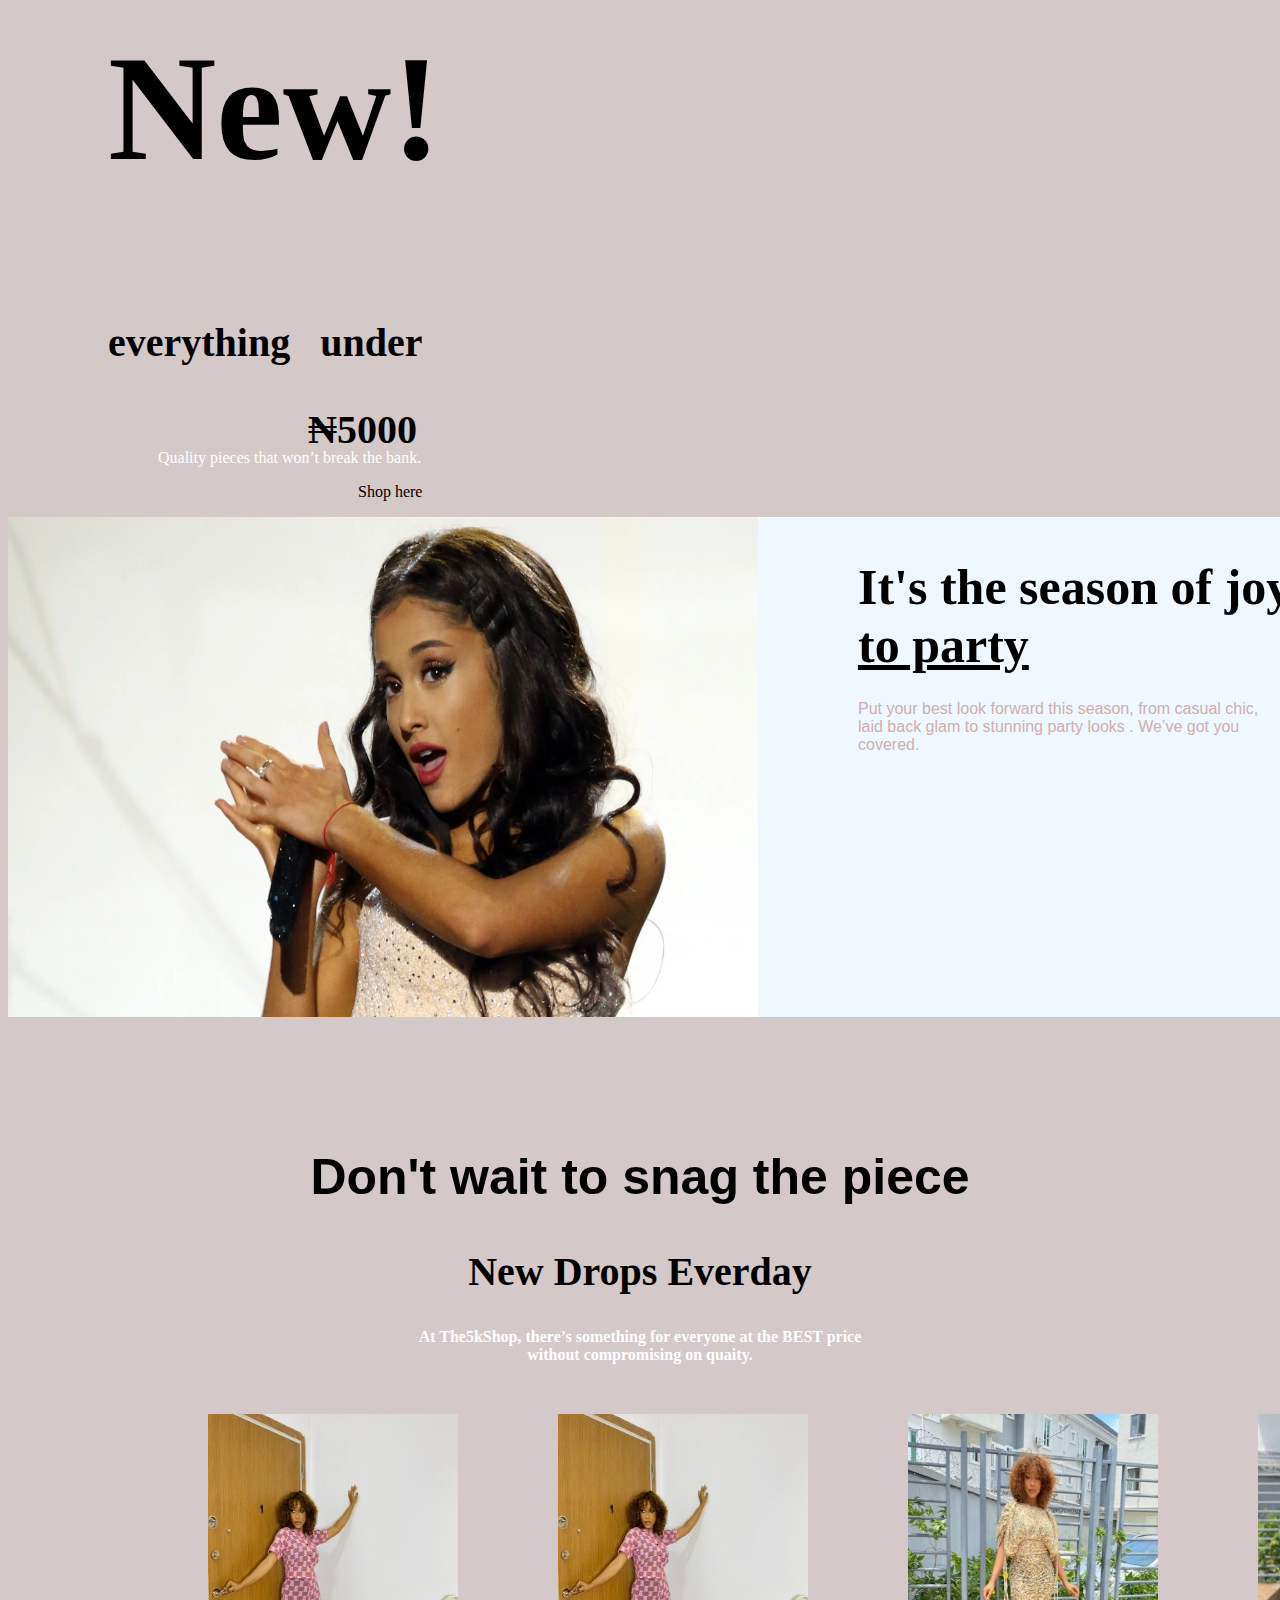
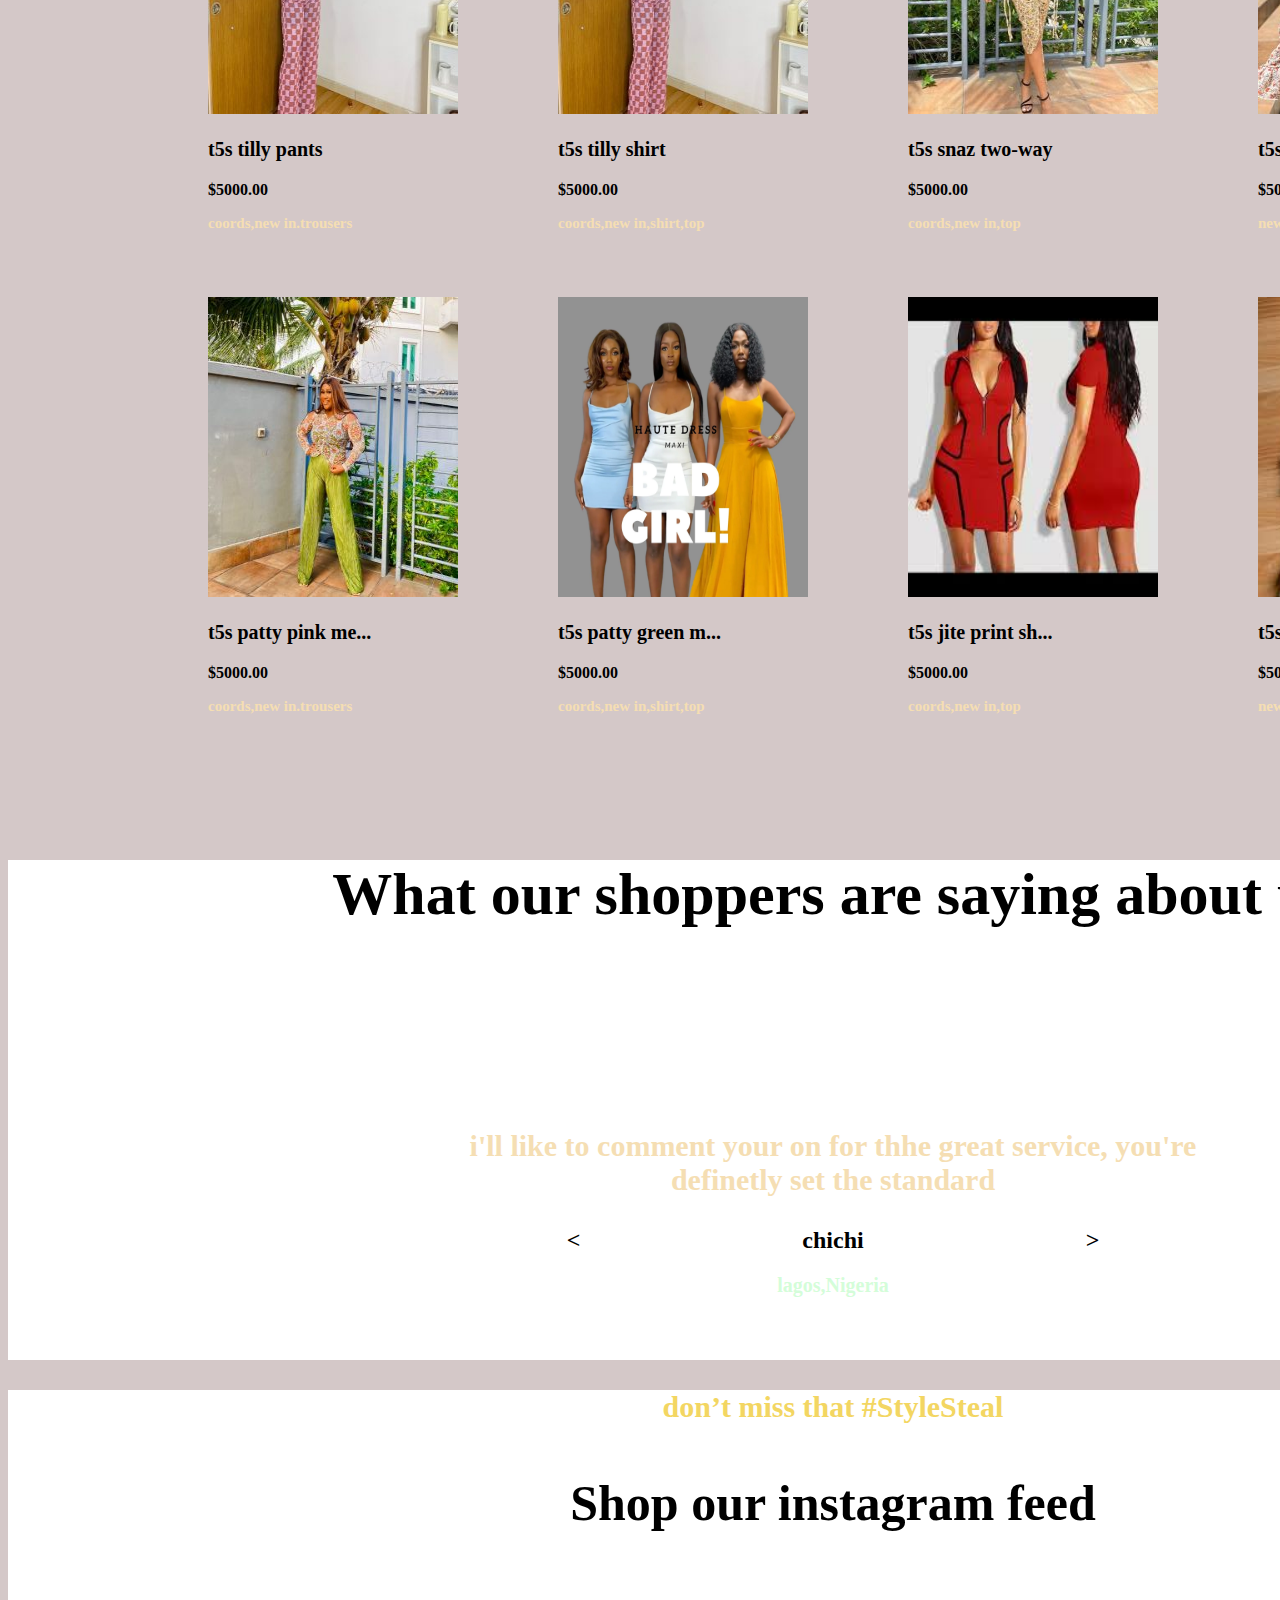
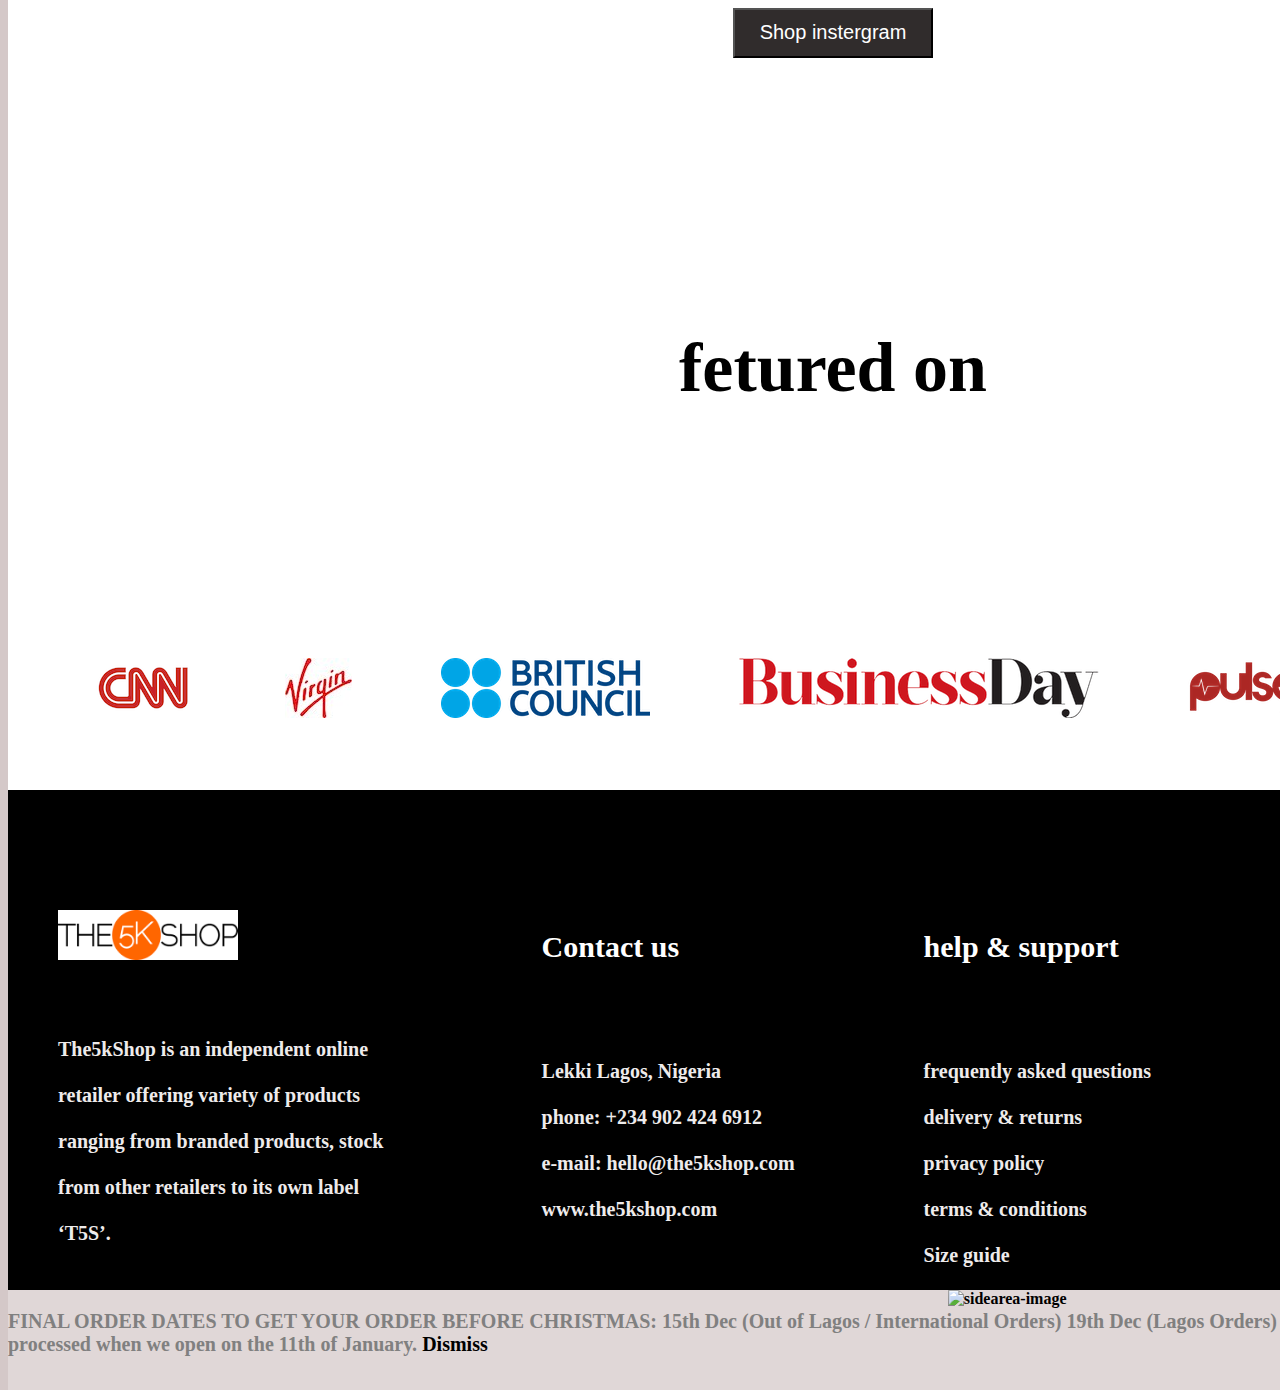
==== commit 9b5f8ca8: "kitens" ====
--- a/index.html
+++ b/index.html
@@ -166,4 +166,117 @@
         </div>
         &nbsp;&nbsp;&nbsp;&nbsp;&nbsp;&nbsp;&nbsp;&nbsp;&nbsp;&nbsp;&nbsp;&nbsp;&nbsp;&nbsp;&nbsp;&nbsp;&nbsp;&nbsp;&nbsp;&nbsp;&nbsp;&nbsp;&nbsp;&nbsp;&nbsp;&nbsp;&nbsp;&nbsp;&nbsp;&nbsp;&nbsp;&nbsp;
 
-       +        <div class="hj" id="rt">
+          <h4 class="rf">help & support</h4><br><br>
+          <p class="zd">
+            frequently asked questions <br><br>
+            delivery & returns <br><br>
+            privacy policy <br><br>
+            terms & conditions <br><br>
+            Size guide
+          </p>
+        </div>&nbsp;&nbsp;
+        &nbsp;&nbsp;&nbsp;&nbsp;&nbsp;&nbsp;&nbsp;&nbsp;&nbsp;&nbsp;&nbsp;&nbsp;&nbsp;&nbsp;&nbsp;&nbsp;&nbsp;&nbsp;&nbsp;&nbsp;&nbsp;&nbsp;&nbsp;&nbsp;&nbsp;&nbsp;&nbsp;&nbsp;&nbsp;&nbsp;
+
+        <div class="hj" id="yu">
+          <h4 class="rf"> subscribe</h4>
+          <button id="one">e-mail &nbsp;&nbsp;&nbsp;&nbsp;subscribe</button>
+
+        </div>
+      </div>
+      <div class="ko">
+        <p class="ka">FINAL ORDER DATES TO GET YOUR ORDER BEFORE CHRISTMAS: 15th Dec (Out of Lagos / International
+          Orders) 19th Dec (Lagos Orders) All orders places after these dates will be processed when we open on the 11th
+          of January. <b id="f"> Dismiss</b></p>
+      </div>
+
+
+
+
+
+
+</body>
+
+</html>
+
+
+
+
+
+
+
+
+
+
+
+
+
+
+
+
+
+
+
+
+
+
+
+
+
+
+
+
+
+
+
+
+
+
+
+
+
+
+
+
+
+
+
+
+
+
+
+
+
+
+
+
+
+
+
+
+
+
+
+
+
+
+
+
+
+
+
+
+
+
+
+
+
+
+
+
+
+
+<img class="m" src="https://the5kshop.com/wp-content/themes/bazaar/assets/img/cart.png "
+alt="cart-image">
+<img class="qodef-sidearea-image-dark" id="yu"
+src="https://the5kshop.com/wp-content/themes/bazaar/assets/img/sidearea-opener.png " alt="sidearea-image">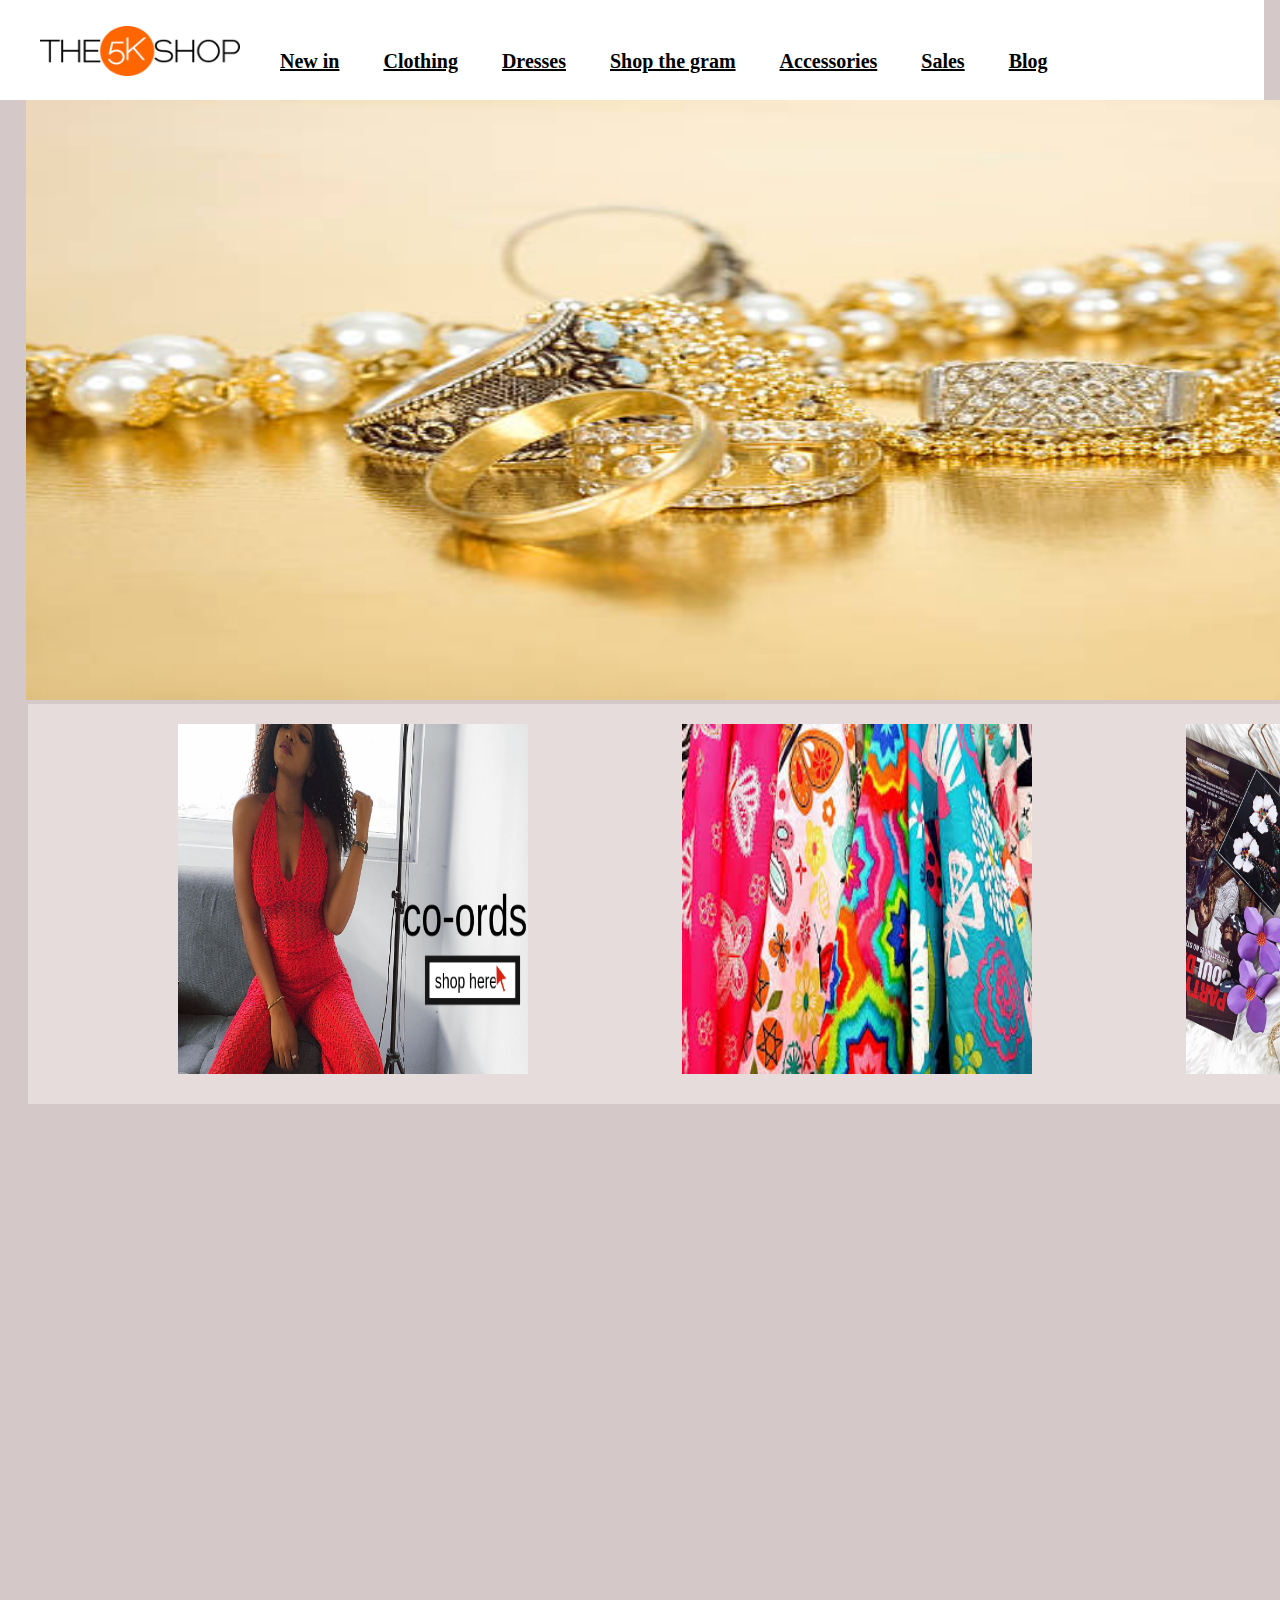
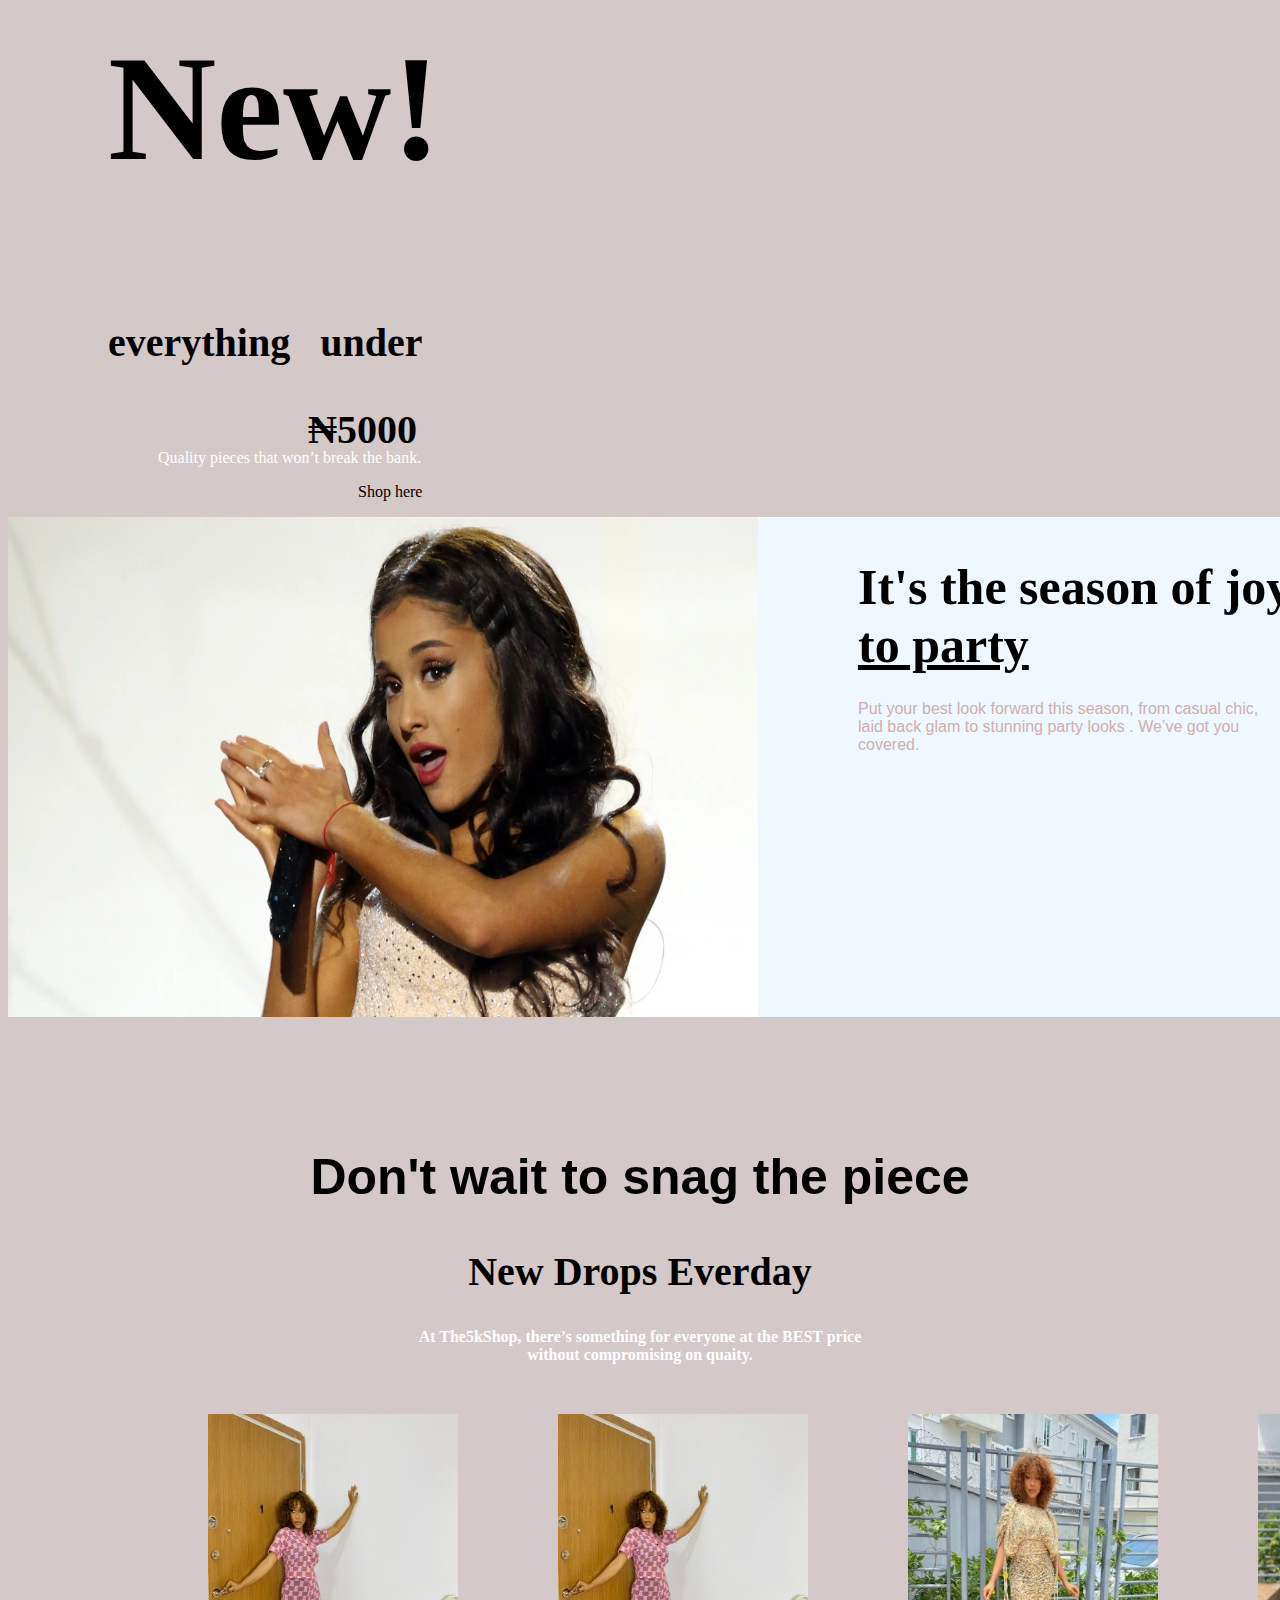
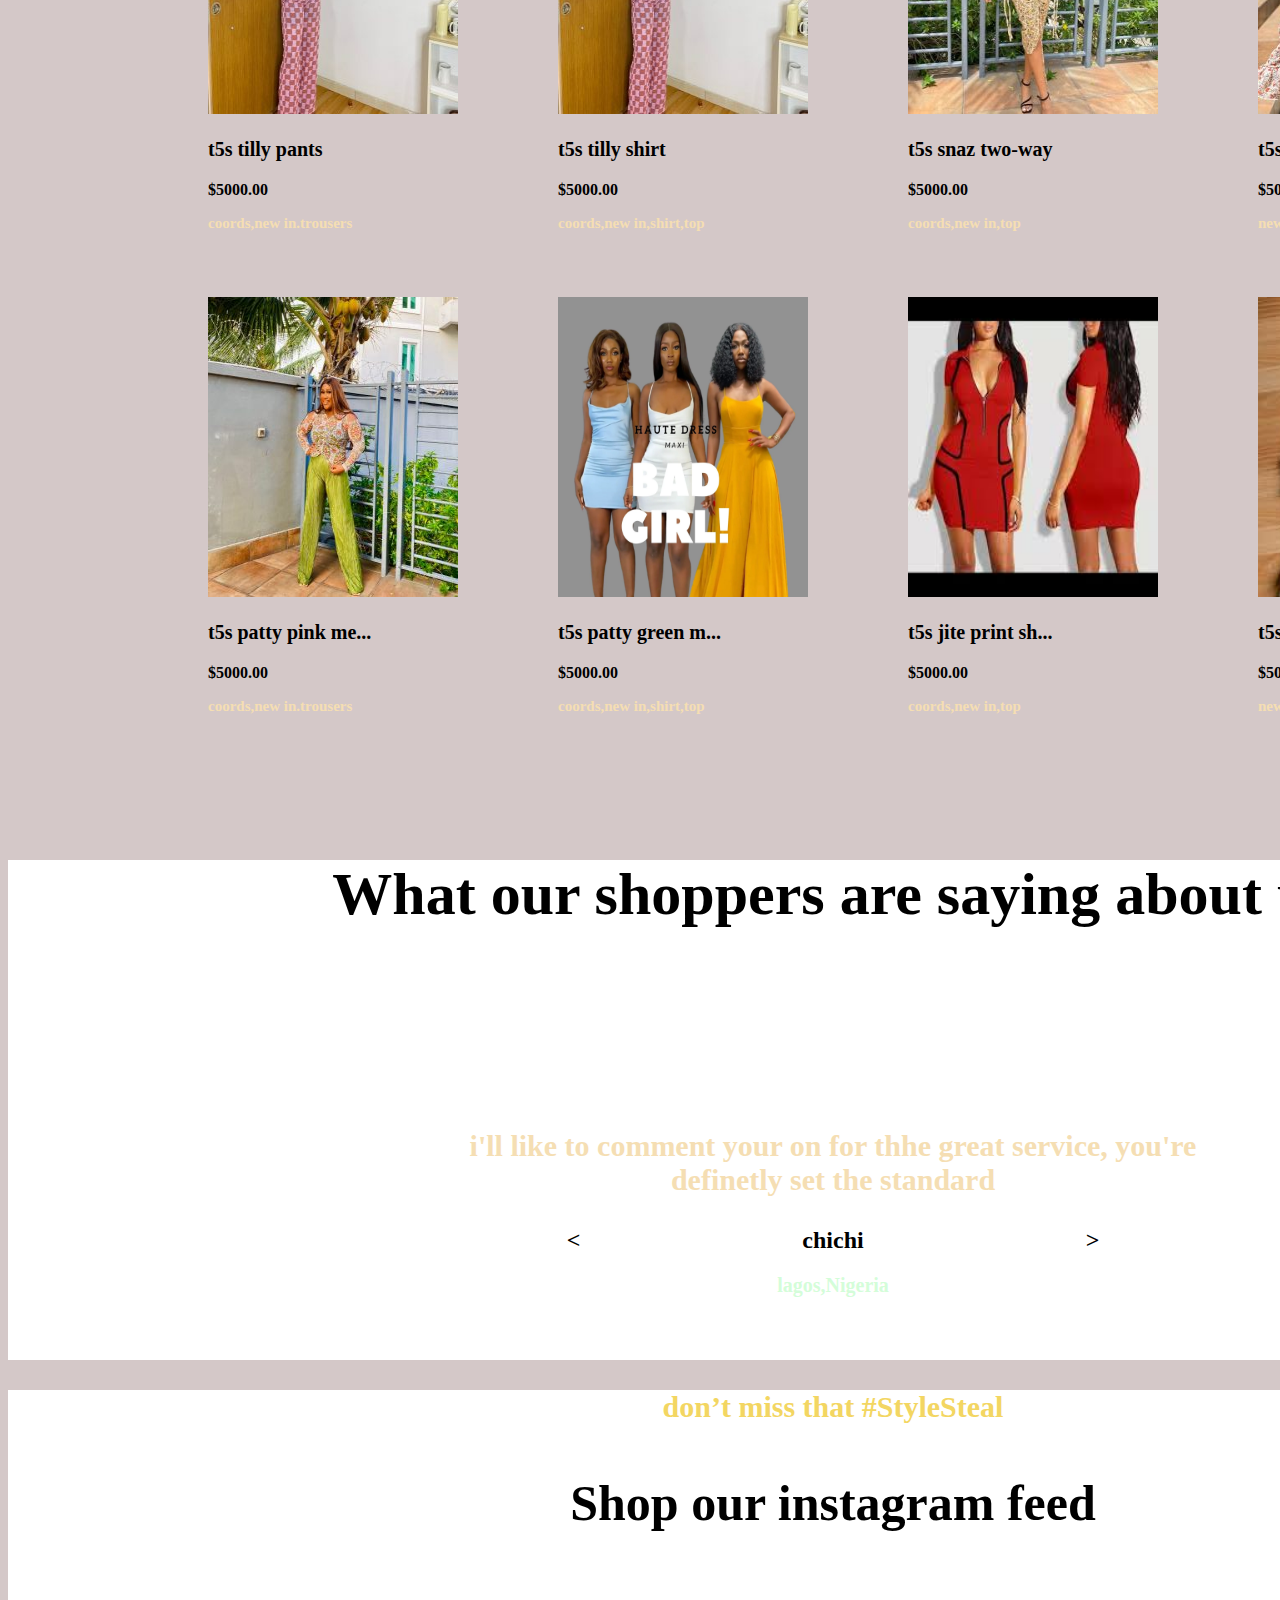
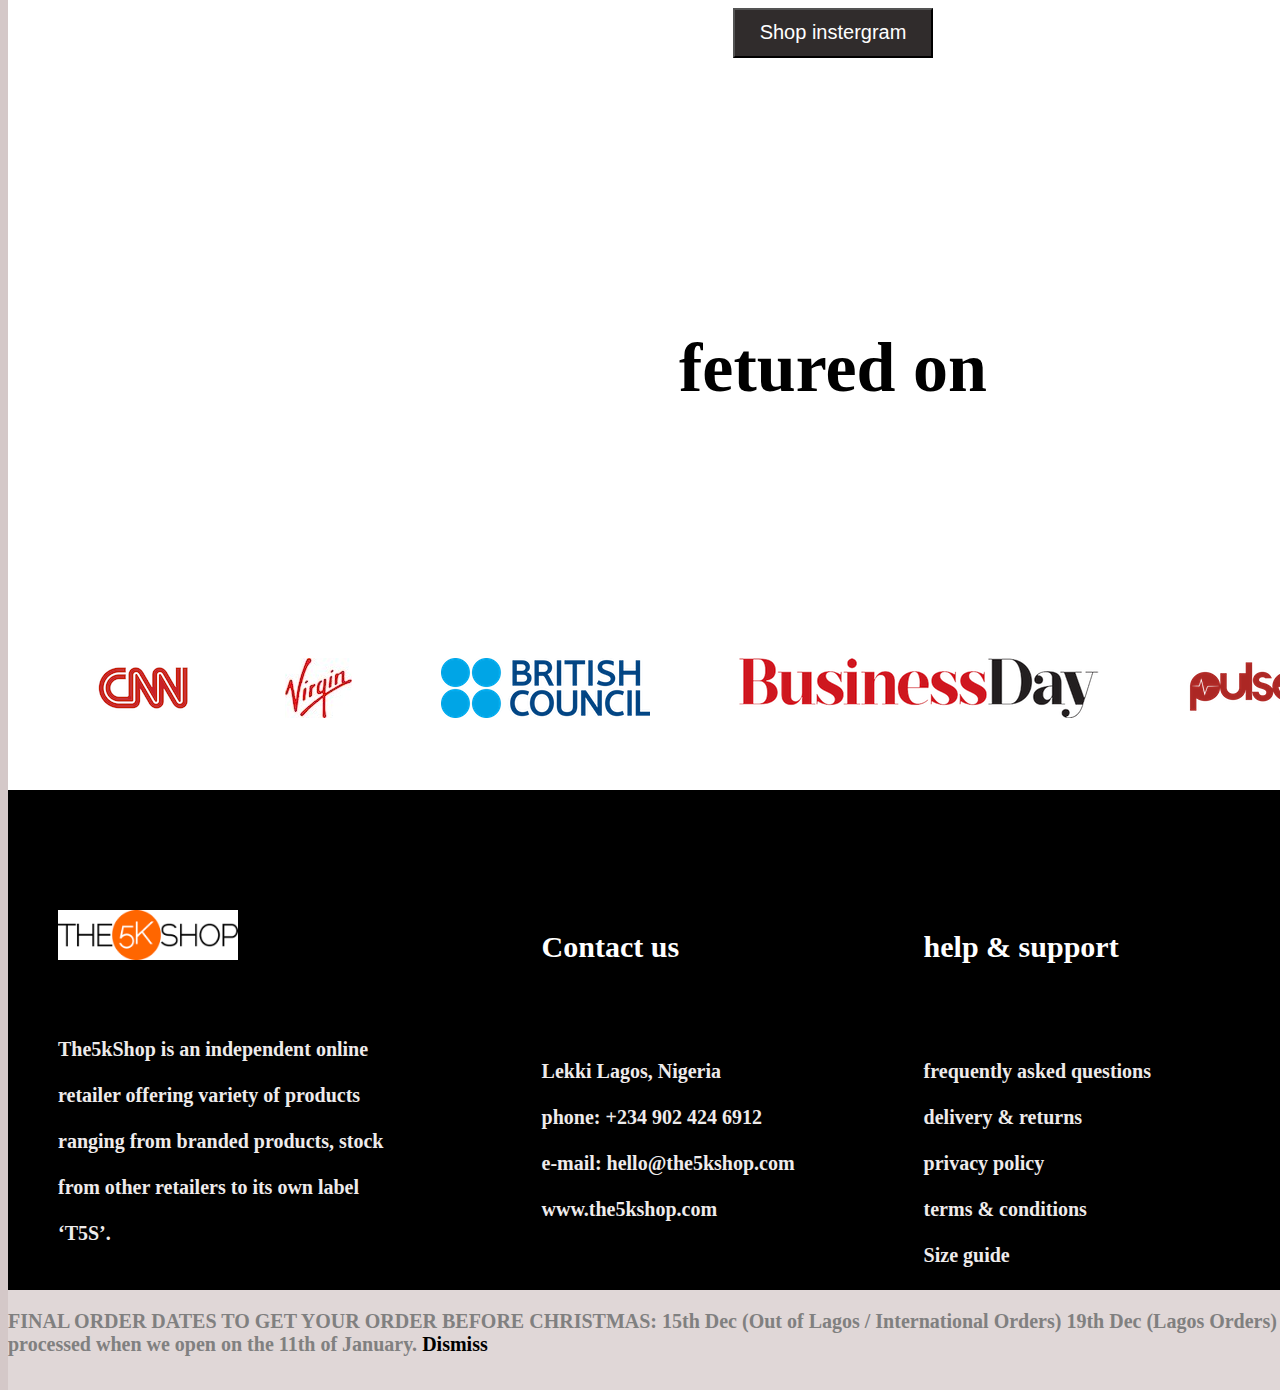
==== commit 6efe5746: "pink" ====
--- a/index.html
+++ b/index.html
@@ -197,86 +197,4 @@
 
 </body>
 
-</html>
-
-
-
-
-
-
-
-
-
-
-
-
-
-
-
-
-
-
-
-
-
-
-
-
-
-
-
-
-
-
-
-
-
-
-
-
-
-
-
-
-
-
-
-
-
-
-
-
-
-
-
-
-
-
-
-
-
-
-
-
-
-
-
-
-
-
-
-
-
-
-
-
-
-
-
-
-
-
-<img class="m" src="https://the5kshop.com/wp-content/themes/bazaar/assets/img/cart.png "
-alt="cart-image">
-<img class="qodef-sidearea-image-dark" id="yu"
-src="https://the5kshop.com/wp-content/themes/bazaar/assets/img/sidearea-opener.png " alt="sidearea-image">+</html>--- a/css/styles.css
+++ b/css/styles.css
@@ -242,7 +242,7 @@
     background-color: white;
 }
 .ad{
-    height: 250px;
+    height: 100px;
     width: 1350px;
     background-color: blue;
 }
@@ -254,3 +254,70 @@
     height: 40px;
     width: 40px;
 }
+.zz{
+    color: crimson;
+}
+.ll{
+    width: 1350px;
+    height: 500px;
+}
+
+
+
+
+
+
+
+
+
+
+
+
+
+
+
+
+
+
+
+
+
+
+
+
+
+
+
+
+
+
+
+
+
+
+
+
+
+
+
+
+
+
+
+
+
+
+
+
+
+
+
+
+
+
+
+
+
+
+
+
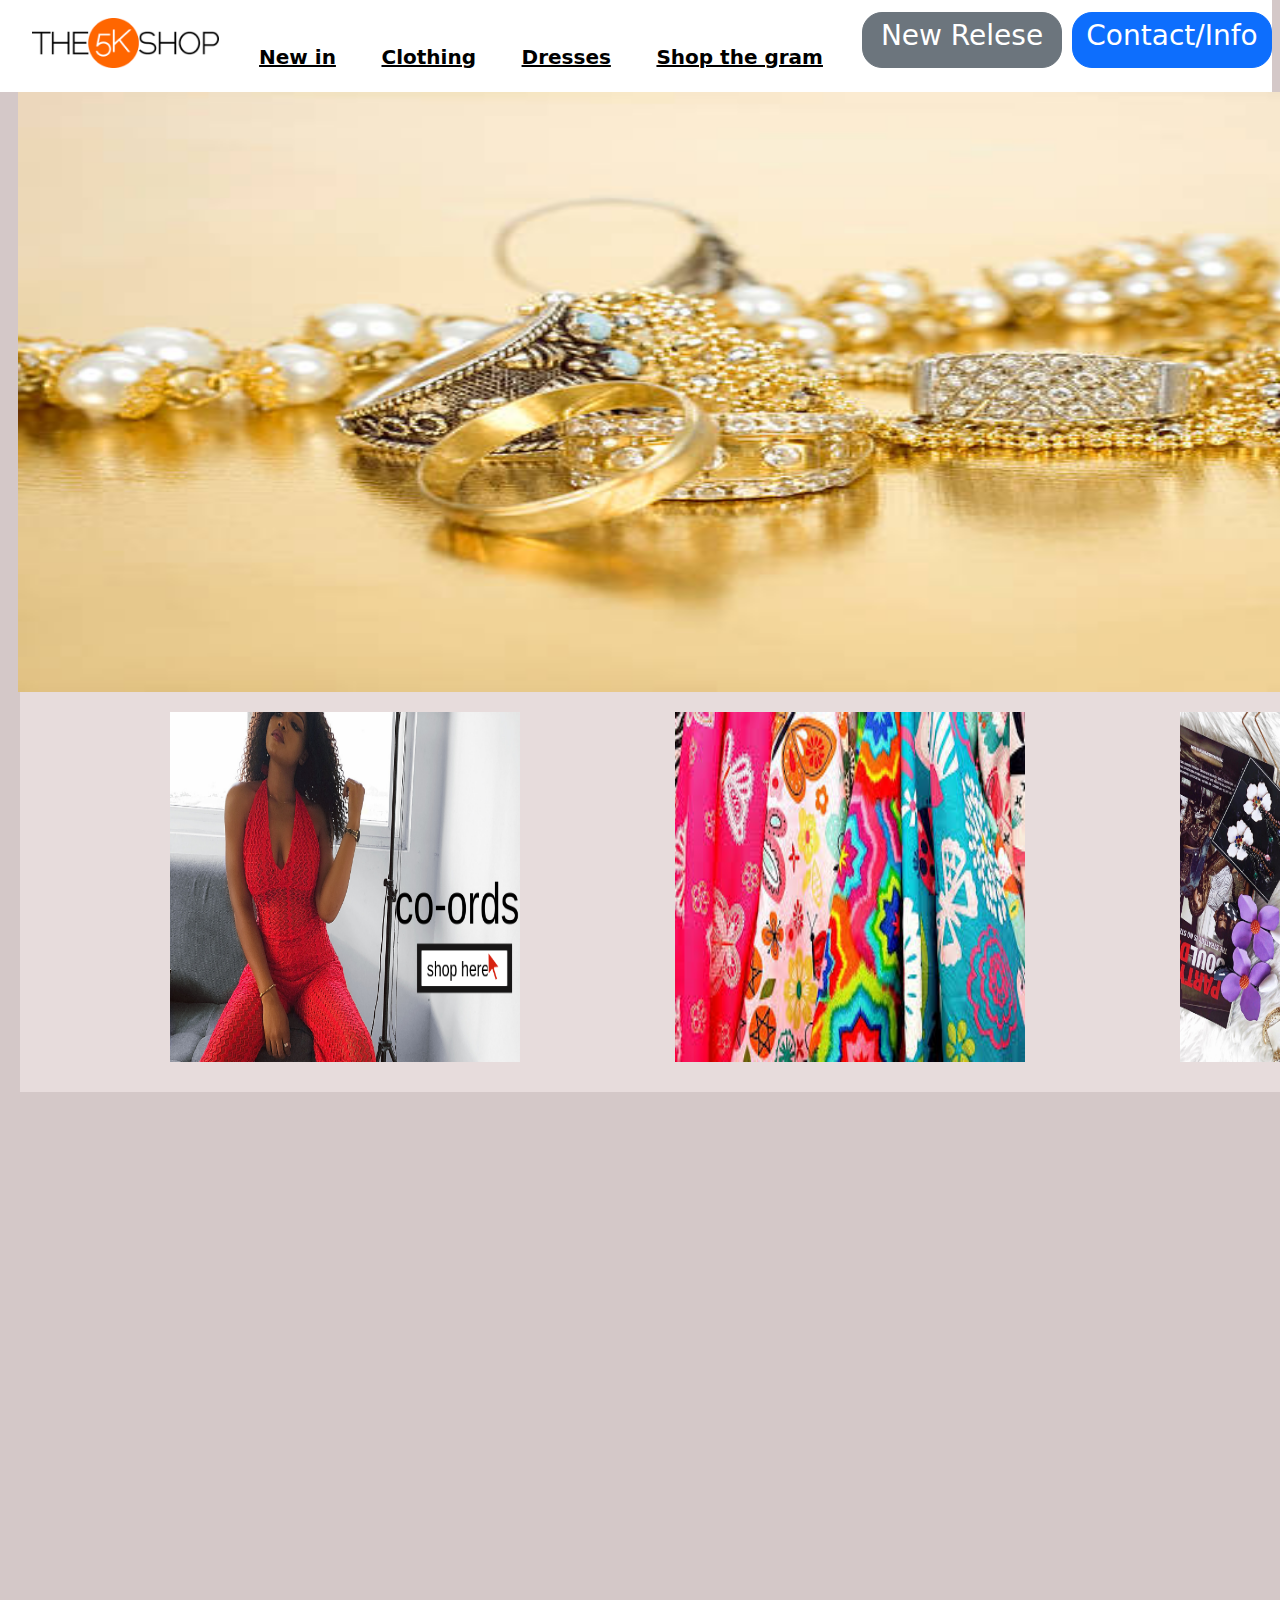
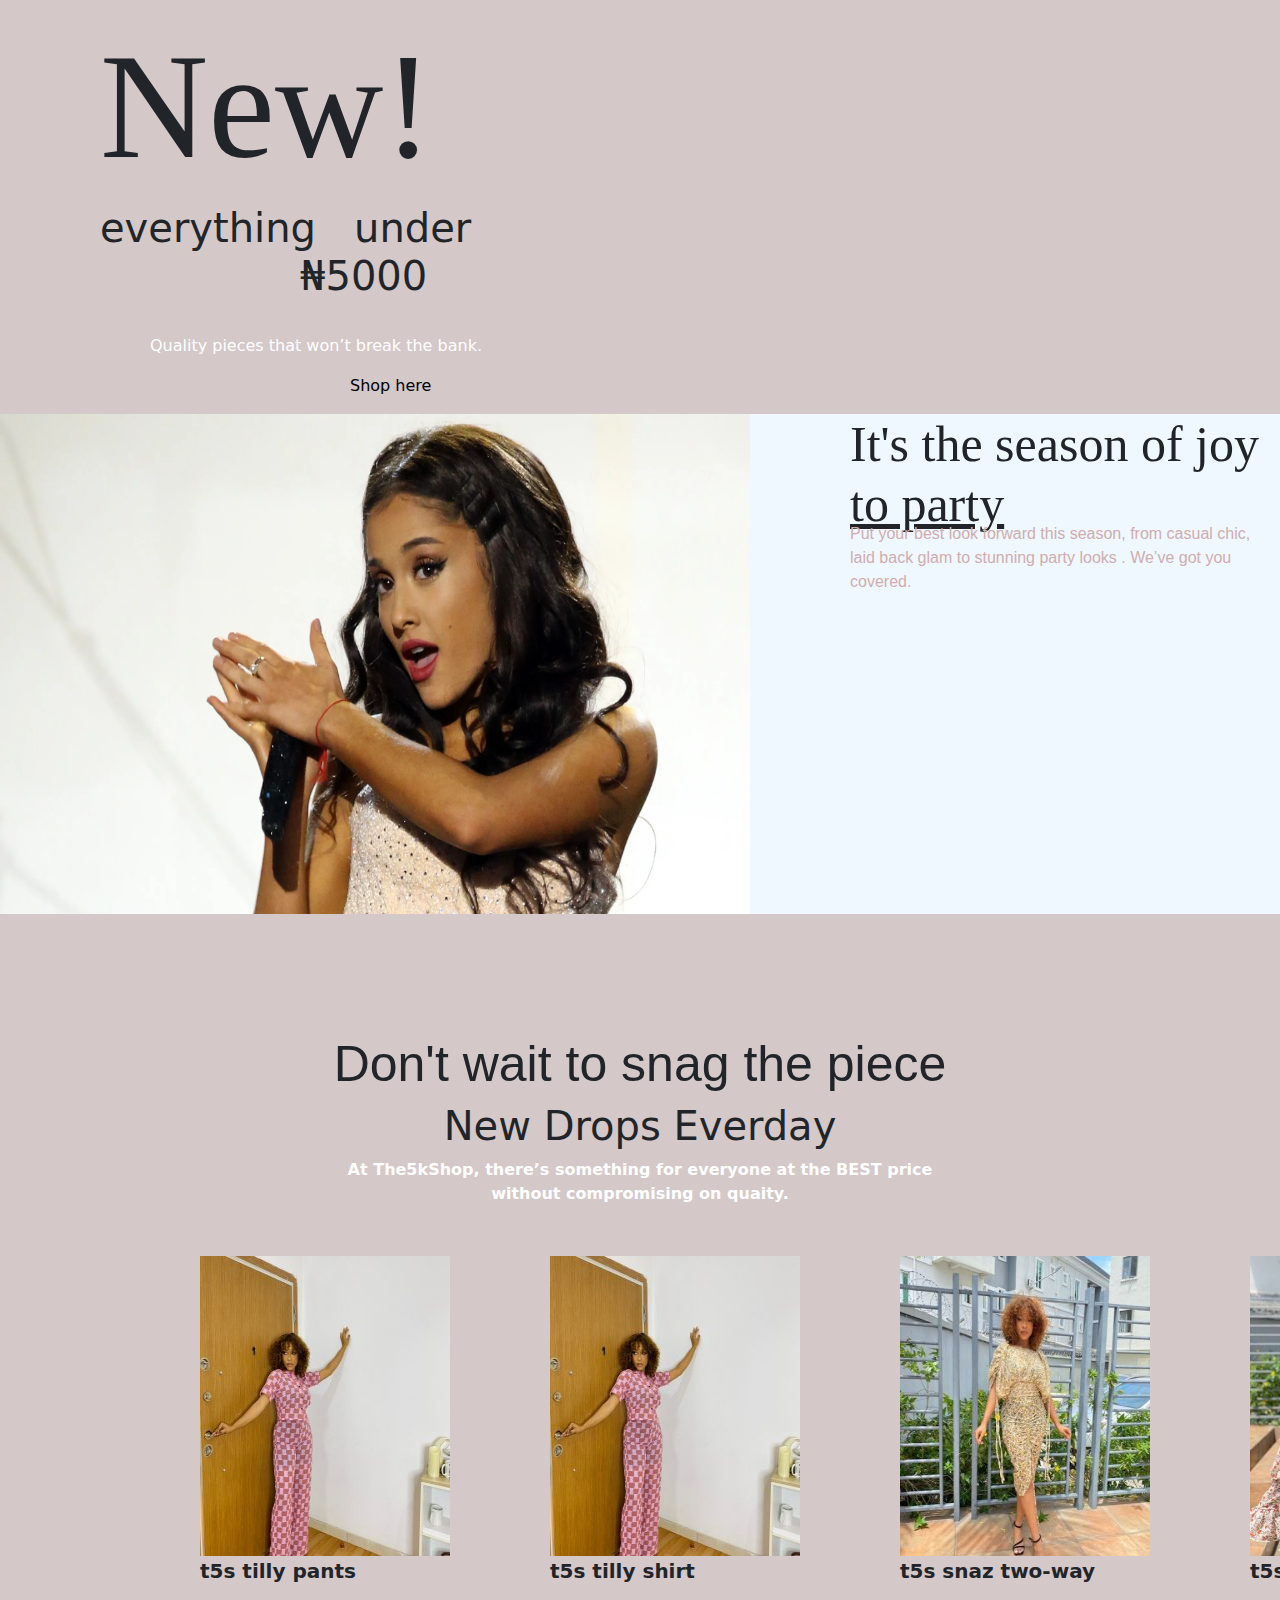
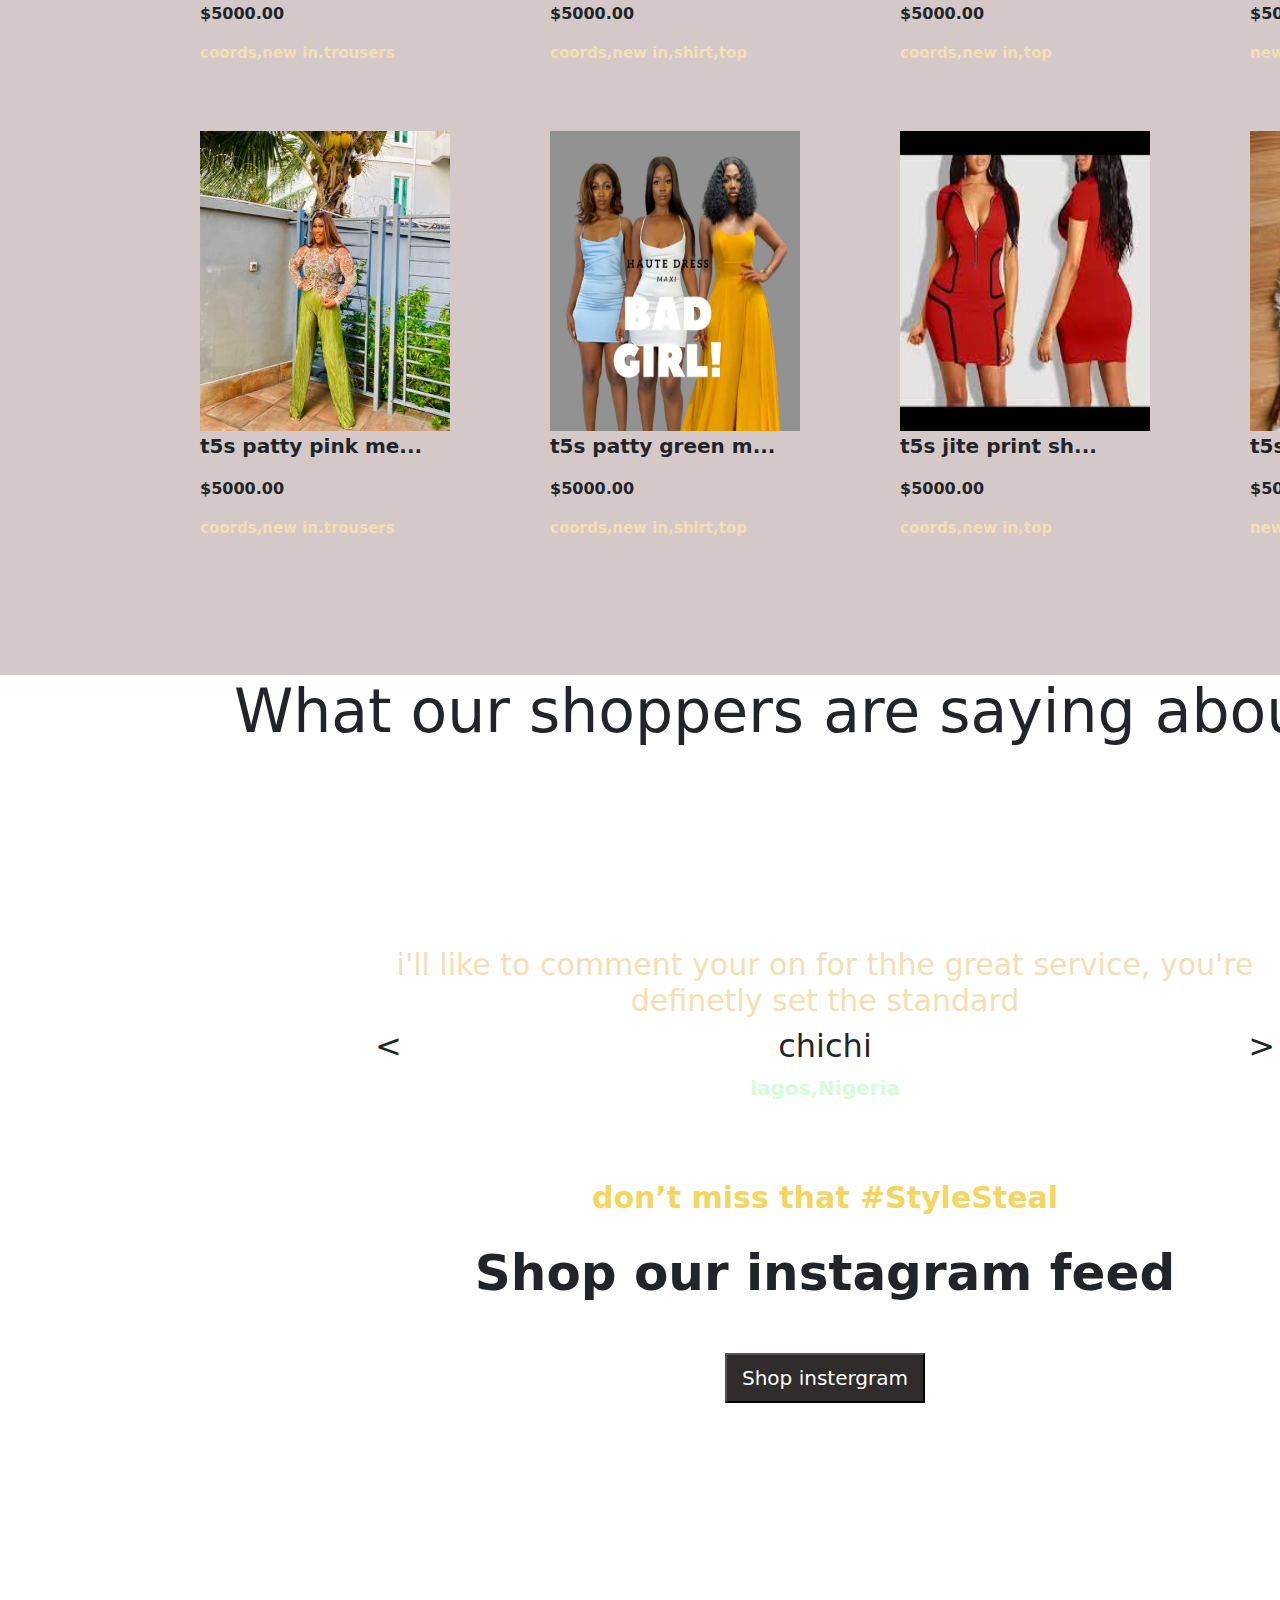
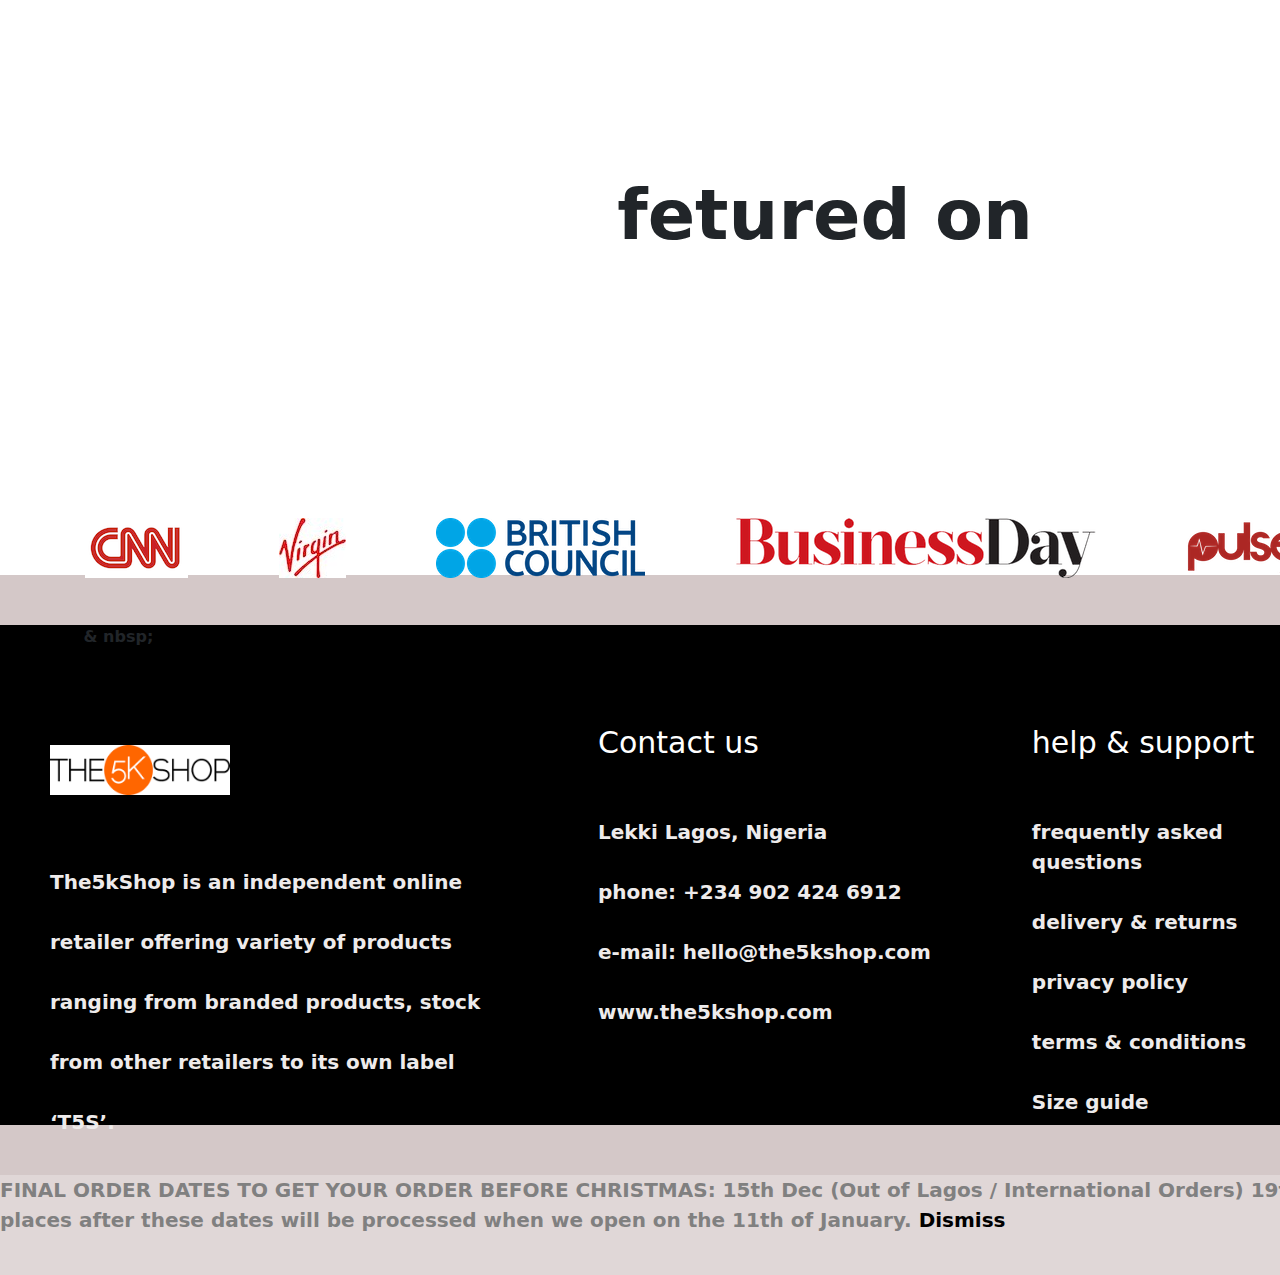
==== commit 0e2f649c: "fashion final" ====
--- a/index.html
+++ b/index.html
@@ -1,11 +1,11 @@
 <!DOCTYPE html>
 <html lang="en">
-
 <head>
   <meta charset="UTF-8">
   <meta http-equiv="X-UA-Compatible" content="IE=edge">
   <meta name="viewport" content="width=device-width, initial-scale=1.0">
   <title>Fashion</title>
+  <link rel="stylesheet" href="css/bootstrap.css">
   <link rel="stylesheet" href="./css/styles.css">
 </head>
 
@@ -13,14 +13,16 @@
   <div class="a">
     <img class="i" id="one" src="./img/5k logo.png" alt="">
     <b>
-     <a href="sales.html" class="i">New in</a>
-     <a href="" class="i">Clothing</a>
-     <a href="" class="i"> Dresses</a>
-     <a href="" class="i"> Shop the gram</a>
-     <a href="" class="i"> Accessories</a>
-     <a href="" class="i"> Sales</a>
-     <a href="" class="i">Blog</a>
+      <a href="sales.html" class="i">New in</a>
+      <a href="" class="i">Clothing</a>
+      <a href="" class="i"> Dresses</a>
+      <a href="" class="i"> Shop the gram</a>
+      <a href="" class="i"> Accessories</a>
+      <a href="" class="i"> Sales</a>
+      <a href="" class="i">Blog</a>
     </b>&nbsp;&nbsp;&nbsp;&nbsp;&nbsp;
+  <a href="#y">   <button type="submit" class="btn btn-secondary" id="divid"><h3>New Relese</h3> </button></a>
+  <a href="#aq">   <button type="submit" class="btn btn-primary" id="con"> <h3>Contact/Info</h3> </button></a>
   </div>
   <img class="d" src="./img/acce.jpg" alt="">
   <div class="e">
@@ -41,7 +43,8 @@
     <img class="n" src="./img/ariana.jfif" alt="">
     <div>
       <h2 class="n" id="a">It's the season of joy<br><u>to party</u> </h2>
-      <p class="p">Put your best look forward this season, from casual chic, <br> laid back glam to stunning party looks .
+      <p class="p">Put your best look forward this season, from casual chic, <br> laid back glam to stunning party looks
+        .
         We’ve got you <br> covered.</p>
     </div>
   </div><br><br><br><br><b></br>
@@ -50,12 +53,12 @@
       <b>
         <h2 class="r">New Drops Everday</h2>
       </b>
-      <p class="q">At The5kShop, there’s something for everyone at the BEST price <br> without compromising on quaity. 
+      <p class="q">At The5kShop, there’s something for everyone at the BEST price <br> without compromising on quaity.
       </p>
     </center>
     </div>
 
-    <div class="y">
+    <div id="y">
       <div class="x">
         <div class="te">
           <img class="u" src="./img/A.jpg" alt="">
@@ -121,7 +124,10 @@
       </center>
       <center>
         <h3 class="ab"> i'll like to comment your on for thhe great service, you're <br> definetly set the standard <h2>
-    <&nbsp;&nbsp;&nbsp;&nbsp;&nbsp;&nbsp;&nbsp;&nbsp;&nbsp;&nbsp;&nbsp;&nbsp;&nbsp;&nbsp;&nbsp;&nbsp;&nbsp;&nbsp;&nbsp;&nbsp;&nbsp;&nbsp;&nbsp;&nbsp;&nbsp;&nbsp;&nbsp;&nbsp;&nbsp;&nbsp;&nbsp;&nbsp;&nbsp;&nbsp;&nbsp;&nbsp; chichi    &nbsp;&nbsp;&nbsp;&nbsp;&nbsp;&nbsp;&nbsp;&nbsp;&nbsp;&nbsp;&nbsp;&nbsp;&nbsp;&nbsp;&nbsp;&nbsp;&nbsp;&nbsp;&nbsp;&nbsp;&nbsp;&nbsp;&nbsp;&nbsp;&nbsp;&nbsp;&nbsp;&nbsp;&nbsp;&nbsp;&nbsp;&nbsp;&nbsp;&nbsp;&nbsp;&nbsp;></h2>
+            <&nbsp;&nbsp;&nbsp;&nbsp;&nbsp;&nbsp;&nbsp;&nbsp;&nbsp;&nbsp;&nbsp;&nbsp;&nbsp;&nbsp;&nbsp;&nbsp;&nbsp;&nbsp;&nbsp;&nbsp;&nbsp;&nbsp;&nbsp;&nbsp;&nbsp;&nbsp;&nbsp;&nbsp;&nbsp;&nbsp;&nbsp;&nbsp;&nbsp;&nbsp;&nbsp;&nbsp;
+              chichi
+              &nbsp;&nbsp;&nbsp;&nbsp;&nbsp;&nbsp;&nbsp;&nbsp;&nbsp;&nbsp;&nbsp;&nbsp;&nbsp;&nbsp;&nbsp;&nbsp;&nbsp;&nbsp;&nbsp;&nbsp;&nbsp;&nbsp;&nbsp;&nbsp;&nbsp;&nbsp;&nbsp;&nbsp;&nbsp;&nbsp;&nbsp;&nbsp;&nbsp;&nbsp;&nbsp;&nbsp;>
+          </h2>
           <p class="nm">lagos,Nigeria</p>
         </h3>
       </center>
@@ -132,16 +138,16 @@
         <p class="mj">Shop our instagram feed</p>
         <button id="one">Shop instergram</button>
       </center> <br><br><br> <br><br><br> <br><br><br> <br><br><br> <br><br><br>
-     <center> <b class="fg">fetured on</b></center>
-     <img class="op" src="./img/cnn.png" alt="">
-     <img class="op" src="./img/Virgin.jpg" alt="">
-     <img class="op" src="./img/British Council.png" alt="">
-     <img class="op" src="./img/bussiness day.png" alt="">
-     <img class="op" src="./img/Pulse.png" alt="">
-     <img class="op" src="./img/tech moran.png" alt="">
+      <center> <b class="fg">fetured on</b></center>
+      <img class="op" src="./img/cnn.png" alt="">
+      <img class="op" src="./img/Virgin.jpg" alt="">
+      <img class="op" src="./img/British Council.png" alt="">
+      <img class="op" src="./img/bussiness day.png" alt="">
+      <img class="op" src="./img/Pulse.png" alt="">
+      <img class="op" src="./img/tech moran.png" alt="">
     </div>
     <div>
-      <div class="aq">
+      <div id="aq">
         <div class="hj" id="vo">
           <img class="as" src="./img/5k logo.png" alt=""><br><br><br><br>
           <p class="zd">
@@ -152,7 +158,8 @@
             ‘T5S’.<br><br>
           </p>
         </div>
-        &nbsp;&nbsp;&nbsp;&nbsp;&nbsp;&nbsp;&nbsp;&nbsp;&nbsp;&nbsp;&nbsp;&nbsp;&nbsp;&nbsp;&nbsp;& nbsp;&nbsp;&nbsp;&nbsp;&nbsp;&nbsp;&nbsp;&nbsp;&nbsp;&nbsp;&nbsp;&nbsp;&nbsp;&nbsp;&nbsp;&nbsp;&nbsp;
+        &nbsp;&nbsp;&nbsp;&nbsp;&nbsp;&nbsp;&nbsp;&nbsp;&nbsp;&nbsp;&nbsp;&nbsp;&nbsp;&nbsp;&nbsp;&
+        nbsp;&nbsp;&nbsp;&nbsp;&nbsp;&nbsp;&nbsp;&nbsp;&nbsp;&nbsp;&nbsp;&nbsp;&nbsp;&nbsp;&nbsp;&nbsp;&nbsp;
 
         <div class="hj" id="lo">
           <h4 class="rf">Contact us</h4><br><br>
--- a/css/styles.css
+++ b/css/styles.css
@@ -170,10 +170,11 @@
     position: absolute;
     margin-left: 850px;
 }
-.aq{
+#aq{
     background-color:black;
     height: 500px;
     width: 1650px;
+    margin-bottom: 50px;
 }
 .as{
     width: 180px;
@@ -235,6 +236,7 @@
     height: 1000px;
     width: 1650px;
      background-color: white;
+     margin-bottom: 50px;
 }
 .uy{
     height: 2200px;
@@ -246,7 +248,7 @@
     width: 1350px;
     background-color: blue;
 }
-.hji{
+#hji{
     display: flex;
     background-color: rgb(212, 212, 101);
 }
@@ -261,63 +263,73 @@
     width: 1350px;
     height: 500px;
 }
-
-
-
-
-
-
-
-
-
-
-
-
-
-
-
-
-
-
-
-
-
-
-
-
-
-
-
-
-
-
-
-
-
-
-
-
-
-
-
-
-
-
-
-
-
-
-
-
-
-
-
-
-
-
-
-
-
-
-
-
+#divid{
+    margin-top: 20px;
+    width: 200px;
+    border-radius: 20px;
+}
+#con{
+    margin-top: 20px;
+    width: 200px;
+    border-radius: 20px;
+    margin-left: 10px;
+}
+#swim{
+    margin-top: 20px;
+}
+
+
+
+
+
+
+
+
+
+
+
+
+
+
+
+
+
+
+
+
+
+
+
+
+
+
+
+
+
+
+
+
+
+
+
+
+
+
+
+
+
+
+
+
+
+
+
+
+
+
+
+
+
+
+
+
